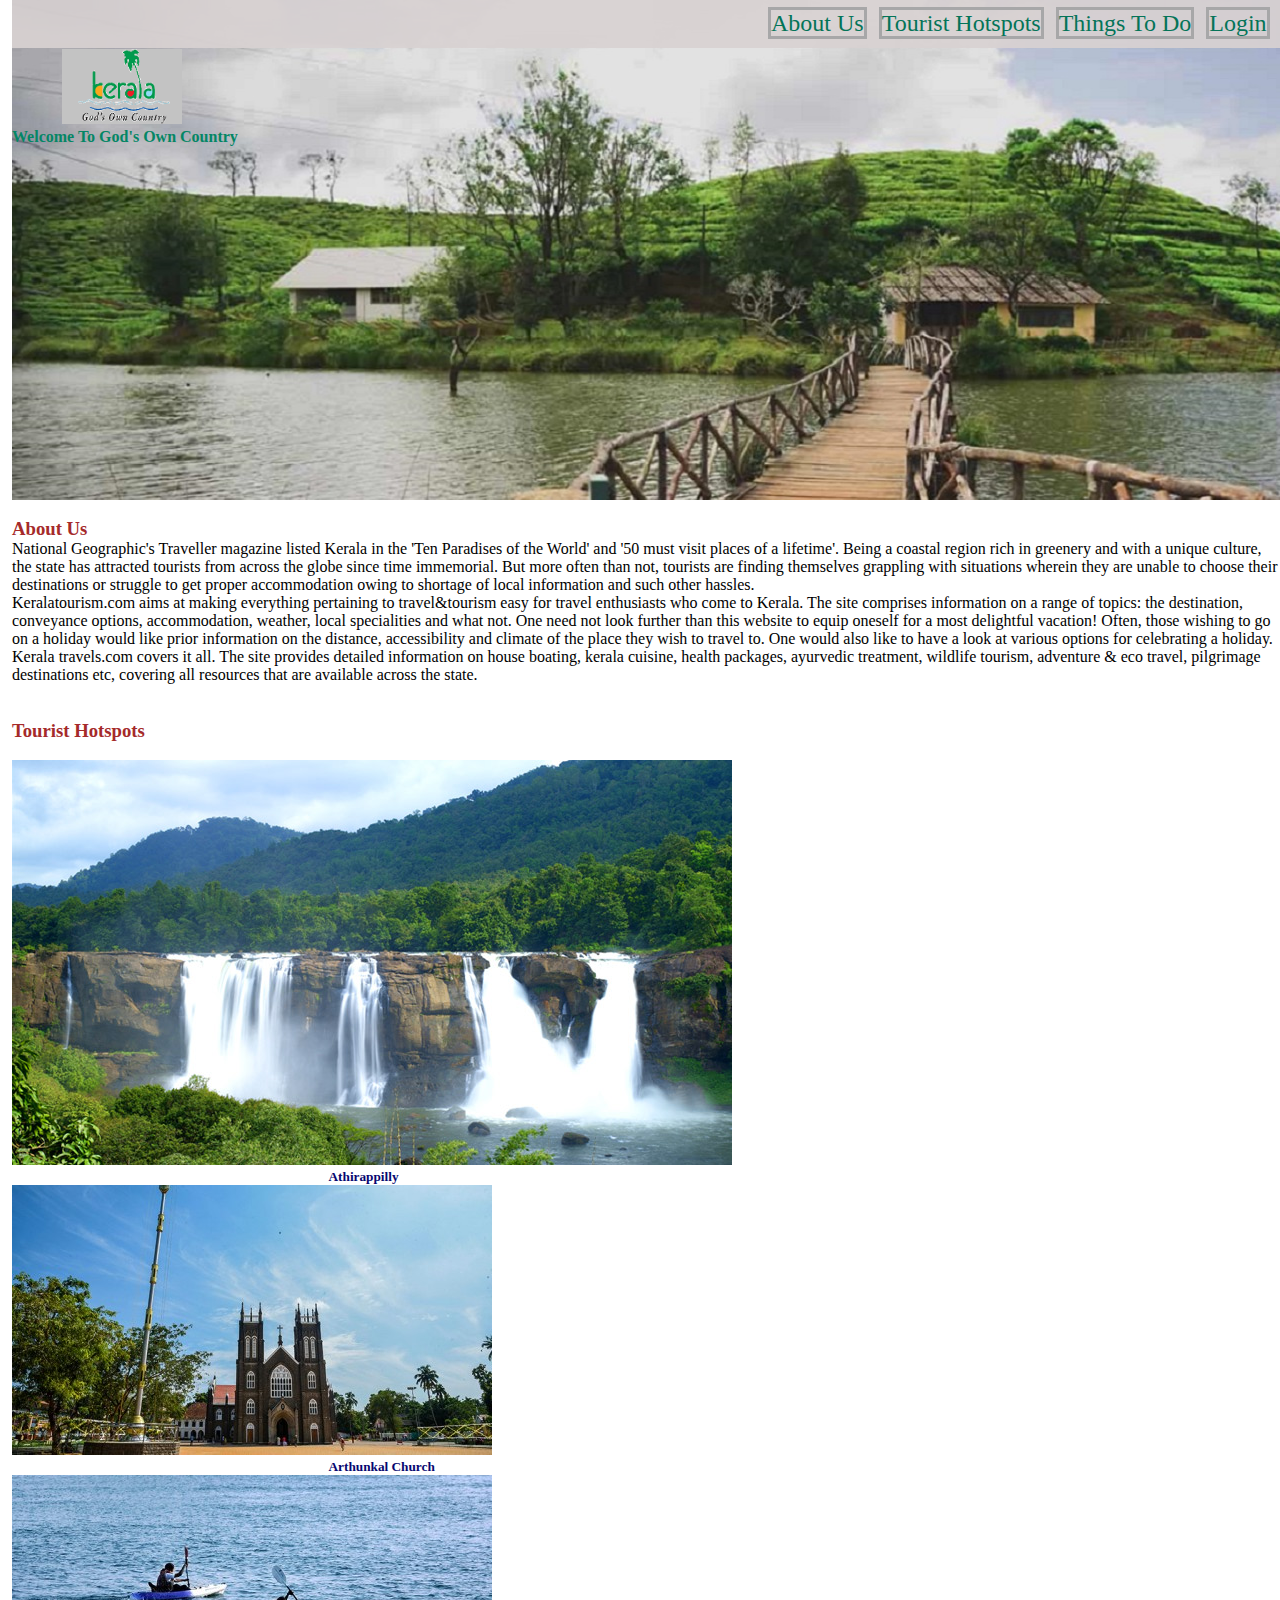
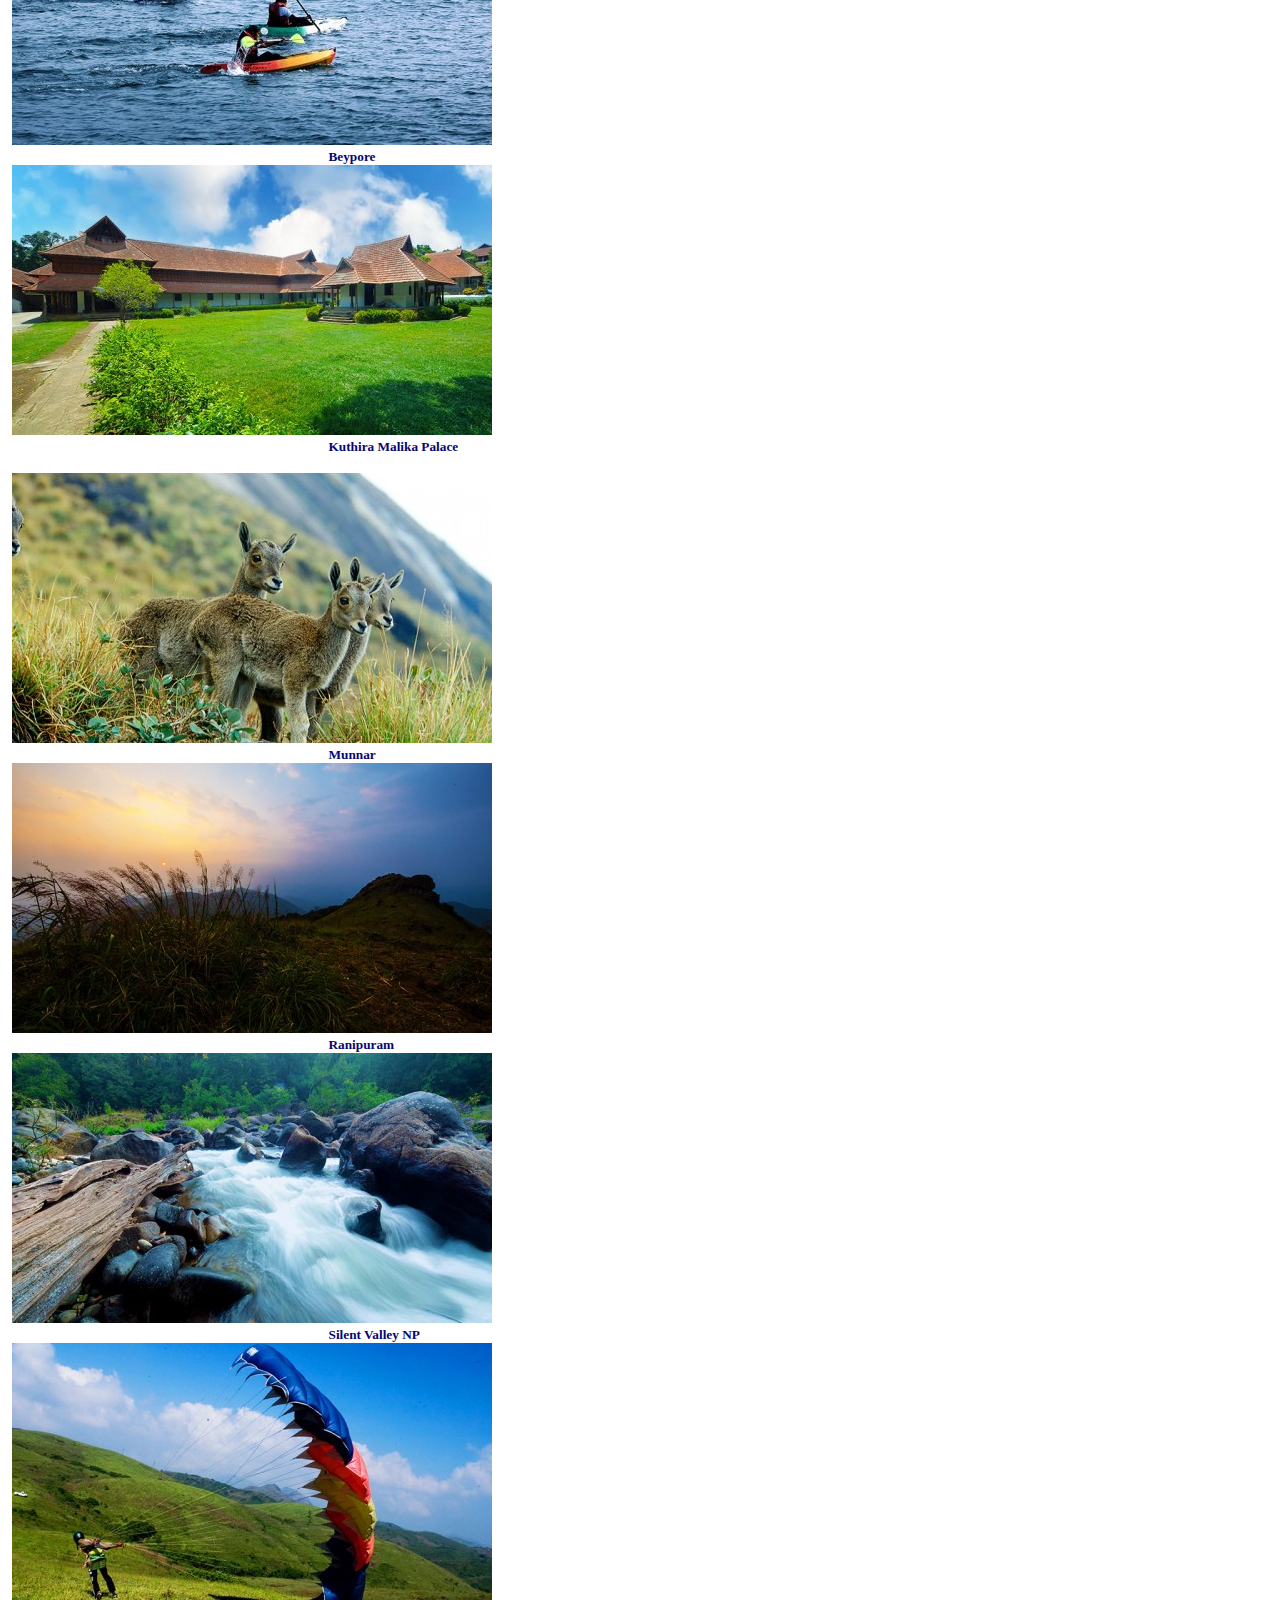
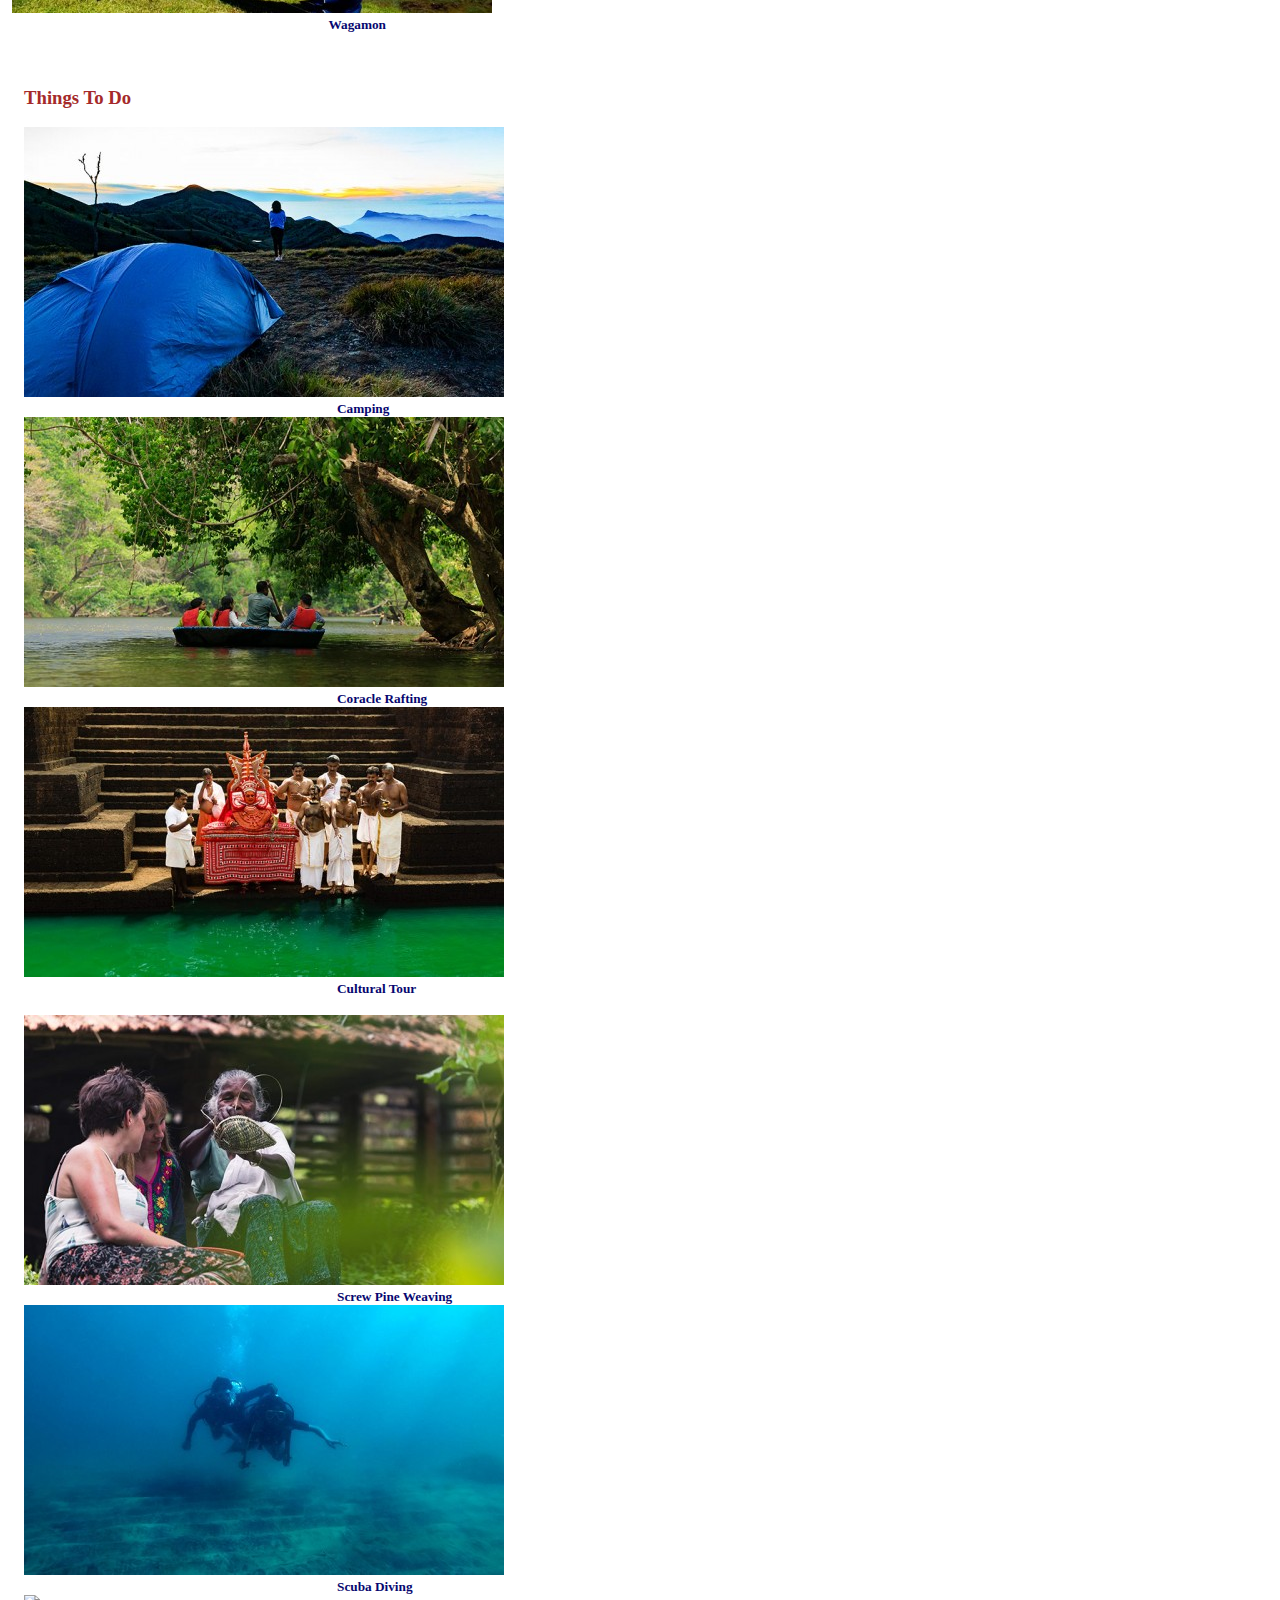
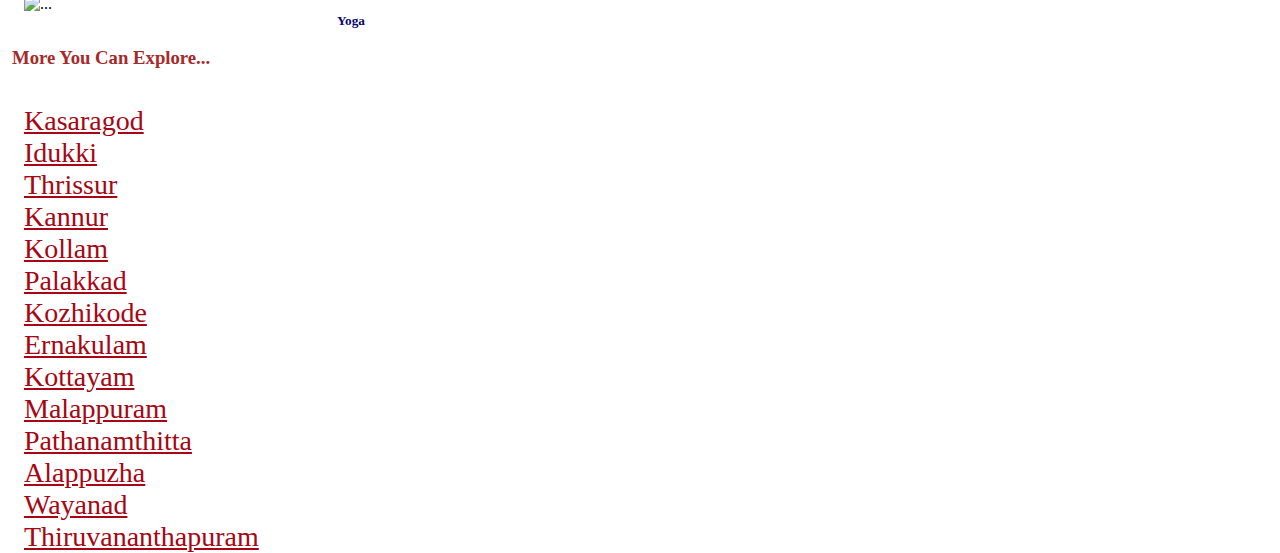
==== index.html @ 19f05a84 "updated" ====
<!DOCTYPE html>
<html lang="en">
<head>
    <meta charset="UTF-8">
    <meta http-equiv="X-UA-Compatible" content="IE=edge">
    <meta name="viewport" content="width=device-width, initial-scale=1.0">
    <title> Kerala God's Own Country</title>

    <link href="https://cdn.jsdelivr.net/npm/bootstrap@5.0.2/dist/css/bootstrap.min.css" rel="stylesheet"
      integrity="sha384-EVSTQN3/azprG1Anm3QDgpJLIm9Nao0Yz1ztcQTwFspd3yD65VohhpuuCOmLASjC" crossorigin="anonymous">
    
    <link rel="stylesheet" href="css/style.css">
</head>
<body>
    <!-- bg starts here -->
    <div class="container">
    
      <div class="row home">
    
        <header>
          <img src="images/logo3.png" alt class="logo">
    
          <div class="head-tag">
            <a href="#">About Us</a>
            <a href="#">Tourist Hotspots</a>
            <a href="#">Things To Do</a>
            <a href="login.html" target="_blank">Login</a>
            <a href="signup.html" target="_blank">Sign Up</a>
          </div>
          <h4>
            Welcome To God's Own Country
          </h4>
    
        </header>
    
      </div>
    
    
      <!-- bg ends here -->
      <br>
<!-- about us starts here -->

<div class="row">
  <span>
    <h3>
      About Us
    </h3>
  </span>
  <span>
    <p>
      National Geographic's Traveller magazine listed Kerala in the
      'Ten Paradises of the World' and '50 must visit places of a lifetime'.
      Being a coastal region rich in greenery and with a unique culture,
      the state has attracted tourists from across the globe since time immemorial.
      But more often than not, tourists are finding themselves grappling with situations
      wherein they are unable to choose their destinations or struggle to get proper accommodation
      owing to shortage of local information and such other hassles.
    </p>
  </span>
  <span>
    <p>
      Keralatourism.com aims at making everything pertaining to travel&tourism easy for
      travel enthusiasts who come to Kerala.
      The site comprises information on a range of topics: the destination, conveyance options,
      accommodation, weather, local specialities and what not. One need not look further than this
      website to equip oneself for a most delightful vacation! Often,
      those wishing to go on a holiday would like prior information on the distance,
      accessibility and climate of the place they wish to travel to.
      One would also like to have a look at various options for celebrating a holiday.
      Kerala travels.com covers it all. The site provides detailed information on house boating,
      kerala cuisine, health packages, ayurvedic treatment, wildlife tourism,
      adventure & eco travel, pilgrimage destinations etc,
      covering all resources that are available across the state.
    </p>
  </span>
</div>
<!-- about us ends here -->

<br>

<!-- tourist hot spots start here -->
<div class="row ">

  <div class="col-md-4 offset-md-5">
    <span class="heading">
      <h3>Tourist Hotspots

      </h3>
    </span>

  </div>
</div>

</br>

<div class="row offset-md-1">
  <div class="col-md-3">


    <img src="../images/Athirappilly.jpg" class="img-fluid rounded-start" alt="...">
    <h5 class="text">Athirappilly</h5>

  </div>

  <div class="col-md-3">


    <img src="../images/Arthunkal Church.jpg" class="img-fluid rounded-start" alt="...">

    <h5 class="text">Arthunkal Church</h5>
  </div>

  <div class="col-md-3">


    <img src="../images/Beypore.jpg" class="img-fluid rounded-start" alt="...">

    <h5 class="text">Beypore</h5>

  </div>

  <div class="col-md-3">


    <img src="../images/Kuthira Malika Palace.jpg" class="img-fluid rounded-start" alt="...">

    <h5 class="text">Kuthira Malika Palace</h5>
  </div>

</div>
<!--row 1 ends here -->


</br>
<!-- second row starts here -->

<div class="row  offset-md-1">

  <div class="col-md-3">


    <img src="../images/Munnar.jpg" class="img-fluid rounded-start" alt="...">
    <h5 class="text">Munnar</h5>

  </div>

  <div class="col-md-3">


    <img src="../images/Ranipuram.jpg" class="img-fluid rounded-start" alt="...">

    <h5 class="text">Ranipuram</h5>
  </div>

  <div class="col-md-3">

    <img src="../images/Silent Valley National Park.jpg" class="img-fluid rounded-start" alt="...">
    <h5 class="text">Silent Valley NP</h5>

  </div>

  <div class="col-md-3">

    <img src="../images/Wagamon.jpg" class="img-fluid rounded-start" alt="...">
    <h5 class="text">Wagamon</h5>

  </div>

</div>
<!-- second row ends here -->

<!-- tourist hot spots ends here -->
<br>
<br>

<!-- Things to do starts here -->
<div class="container">
  <div class="row">

    <div class="col-md-4 offset-md-5">
      <span class="heading">
        <h3> Things To Do</h3>
      </span>

    </div>
  </div>

  </br>

  <div class="row">
    <div class="col-md-3 offset-md-2">

      <img src="../images/Camping.jpg" class="img-fluid rounded-start" alt="...">
      <h5 class="text">Camping</h5>

    </div>

    <div class="col-md-3">

      <img src="../images/Coracle Rafting.jpg" class="img-fluid rounded-start" alt="...">
      <h5 class="text">Coracle Rafting</h5>

    </div>

    <div class="col-md-3">

      <img src="../images/Cultural Tour.jpg" class="img-fluid rounded-start" alt="...">

      <h5 class="text">Cultural Tour</h5>

    </div>

  </div>
  <!--row 1 ends here -->

  </br>
  <!-- second row starts here -->

  <div class="row">

    <div class="col-md-3 offset-md-2">

      <img src="../images/Screw Pine Weaving.jpg" class="img-fluid rounded-start" alt="...">

      <h5 class="text">Screw Pine Weaving</h5>

    </div>

    <div class="col-md-3">

      <img src="../images/Scuba Diving.jpg" class="img-fluid rounded-start" alt="...">

      <h5 class="text">Scuba Diving</h5>

    </div>

    <div class="col-md-3">

      <img src="../images/Yoga.jpg" class="img-fluid rounded-start" alt="...">
      <h5 class="text">Yoga</h5>

    </div>

  </div>
  <!-- second row ends here -->
</div>

<!-- Things to do ends here -->
<br>

<!-- disticts link starts here -->

<h3>More You Can Explore...</h3>

<br>
<br>
<div class="container margin-right:4px margin-bottom:3px">
  <div class="row kerala row-cols-2 row-cols-md-3 offset-md-2">

    <div class="col">
      <a href="ksgd.html" target="-blank">Kasaragod
      </a>
    </div>

    <div class="col"> <a href="#"> Idukki</a>
    </div>

    <div class="col"> <a href="#"> Thrissur</a>
    </div>

    <div class="col">
      <a href="knr.html" target="-blank"> Kannur</a>
    </div>

    <div class="col"> <a href="#"> Kollam </a>
    </div>

    <div class="col"><a href="#">Palakkad</a>

    </div>

    <div class="col">
      <a href="kkd.html" target="-blank">Kozhikode</a>

    </div>

    <div class="col"><a href="#"> Ernakulam</a>
    </div>

    <div class="col"> <a href="#"> Kottayam</a>
    </div>

    <div class="col">
      <a href="mlpm.html" target="-blank">Malappuram</a>

    </div>

    <div class="col"><a href="#">Pathanamthitta</a>
    </div>

    <div class="col"><a href="#">Alappuzha</a>
    </div>

    <div class="col">
      <a href="wnd.html" target="-blank"> Wayanad</a>

    </div>

    <div class="col">
      <a href="#">Thiruvananthapuram</a>
    </div>

  </div>
</div>

<br>
<br>

<!-- disticts link ends here -->
</body>
</html>
---- css/style.css ----
*{
    padding:0;
    margin:0;
}


.home{
    background-image : url('../images/home.jpg');
       height: 500px;
           width:112%;             
         /* margin-left:10px;
         margin-right:10px;  */
}

.container{
    margin-left:12px;
    margin-right:2px; 
}

.logo{
     margin-top: 49px;
     margin-left: 50px;
    width: 120px;
    height :75px;
}

header{
    background-color:rgba(216, 209, 209, 0.918);
    height:3em;
}

.head-tag{
    float:right;
    margin-top: 10px;
    margin-right: 55px;
   
}
.head-tag a{
    text-decoration: none;
    color:rgb(4, 116, 88);
    border     :3px solid rgb(167, 167, 168);
    margin-right: 8px;
    margin-bottom: 2px;
    font-size:24px;

}

.head-tag a:hover{
    background-color:rgb(4, 134, 101);
     color:black; 
    transition:0.5s;
    
}

.hotspot{
    margin-top: 20%
}

.things-to-do{
    margin-top: 20%
}

.text{
    position:static;
    margin-left: 25%;
    color:rgb(7, 7, 112);
    /* top:50px;
    bottom:5px; */
}

.heading{
    margin-left: 50%;
    color:brown;
}

h3{
    color:brown;
}

h4{
    color: rgb(4, 134, 101);
}

.kerala{
    background-image : url('../images/kerala.jpg');
         height: 300px;
           width:80%;                
         /* margin-left:10px;
         margin-right:10px;  */
}

.kerala a{
    /* text-decoration: none; */
    color:rgb(167, 6, 19);
    /* border     :3px solid black; */
    /* margin-right: 8px; */
    font-size:28px;

}
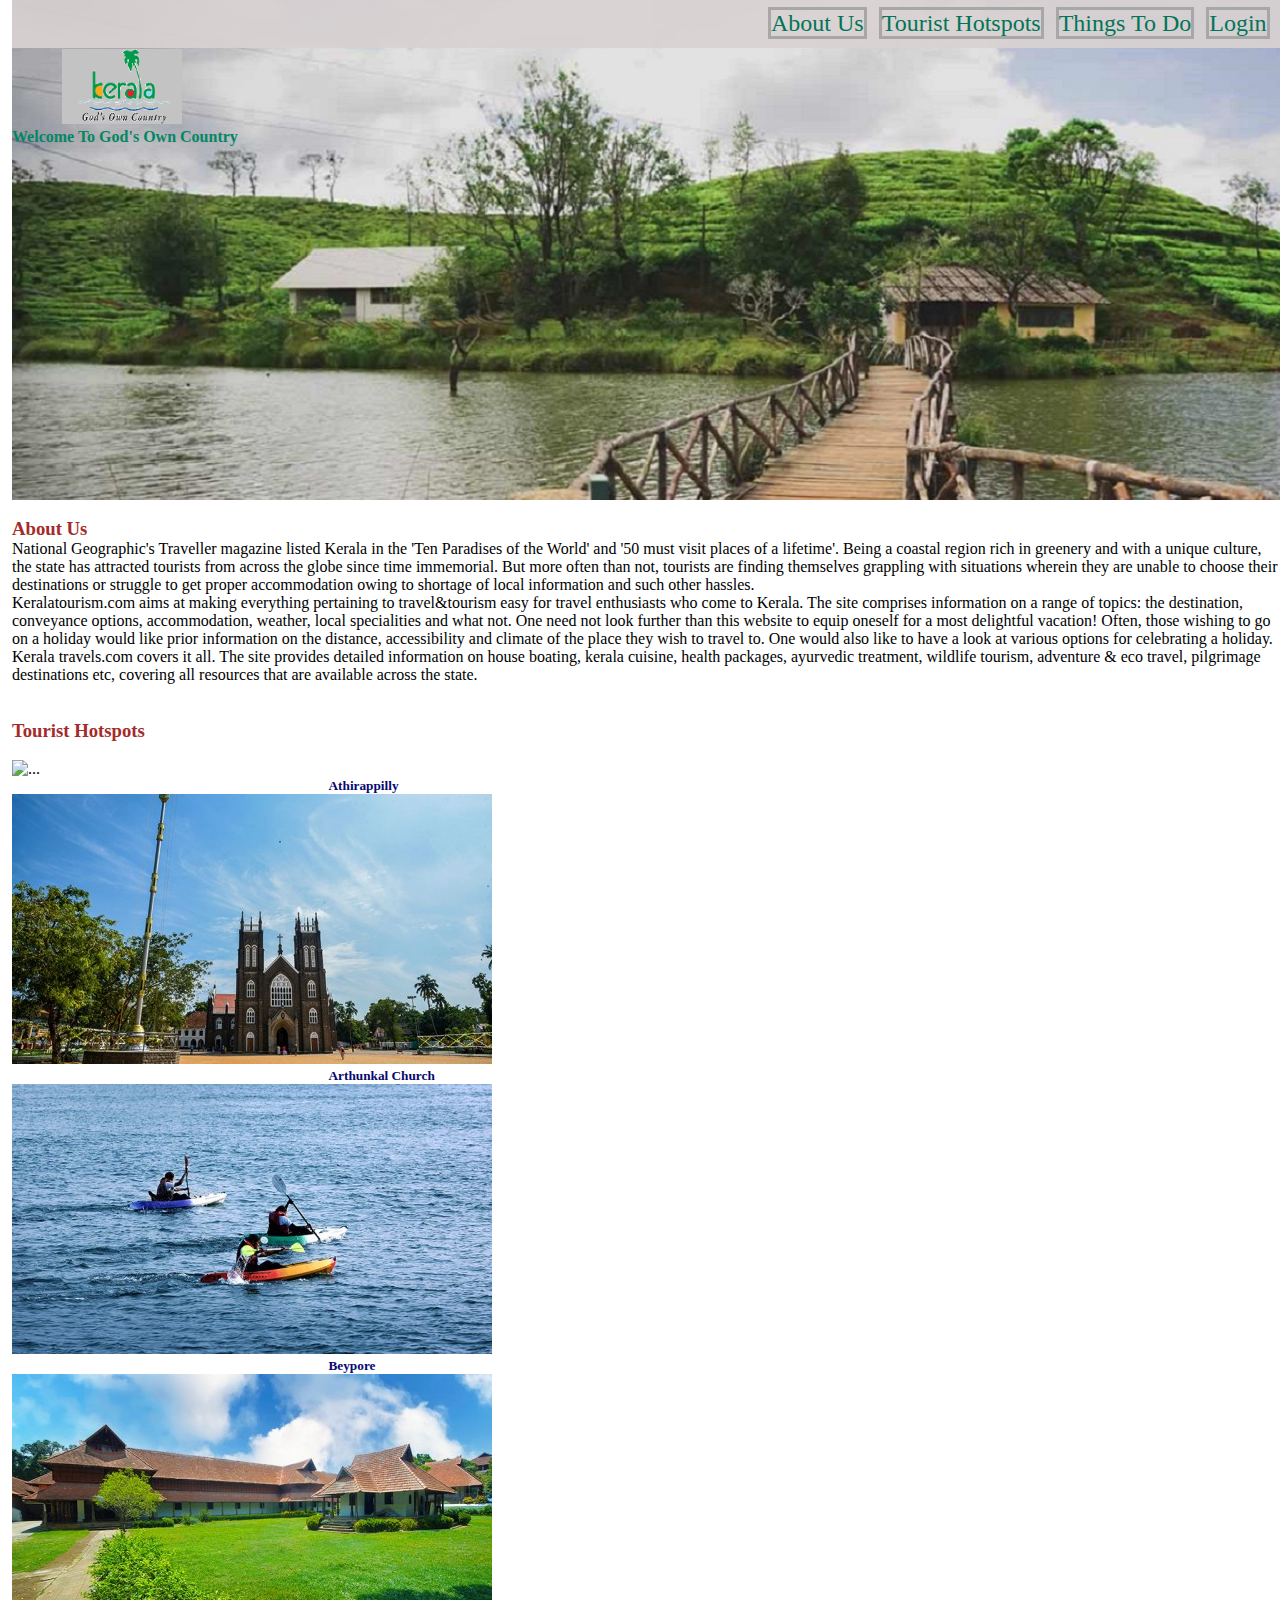
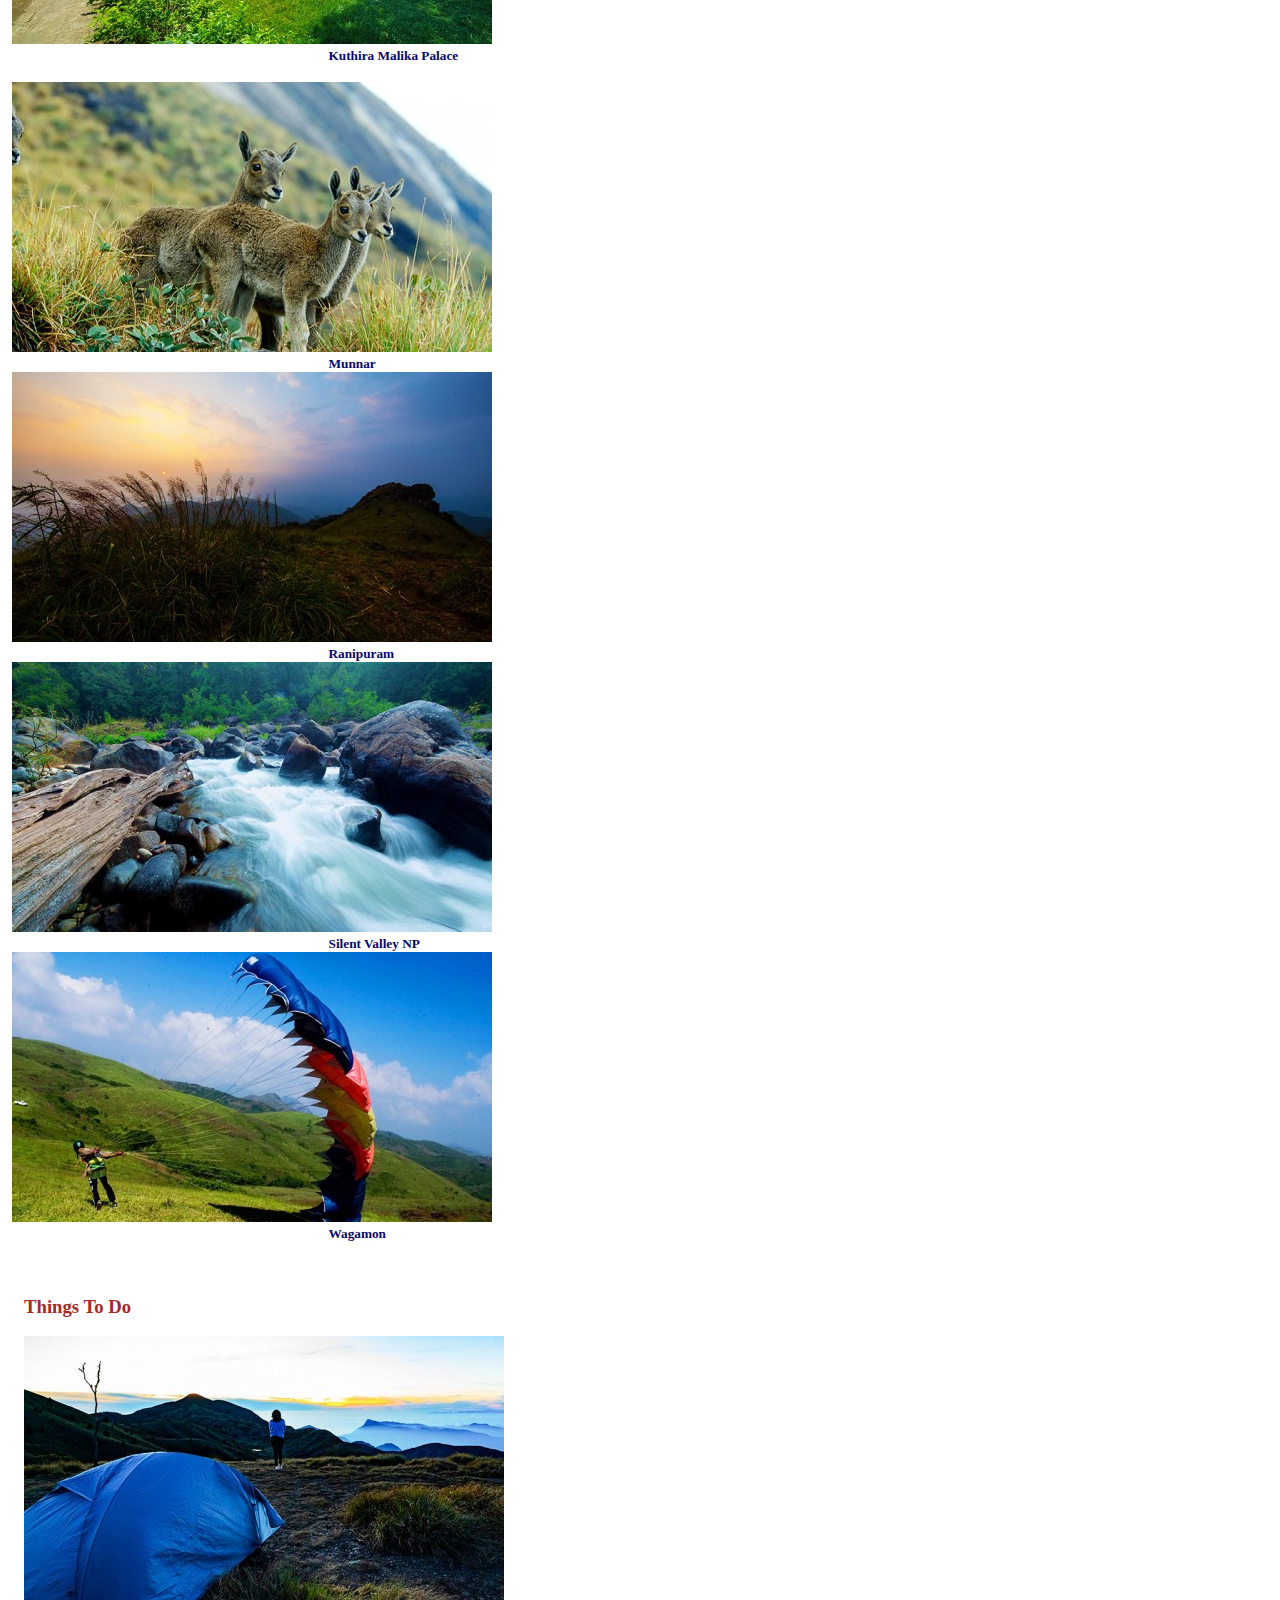
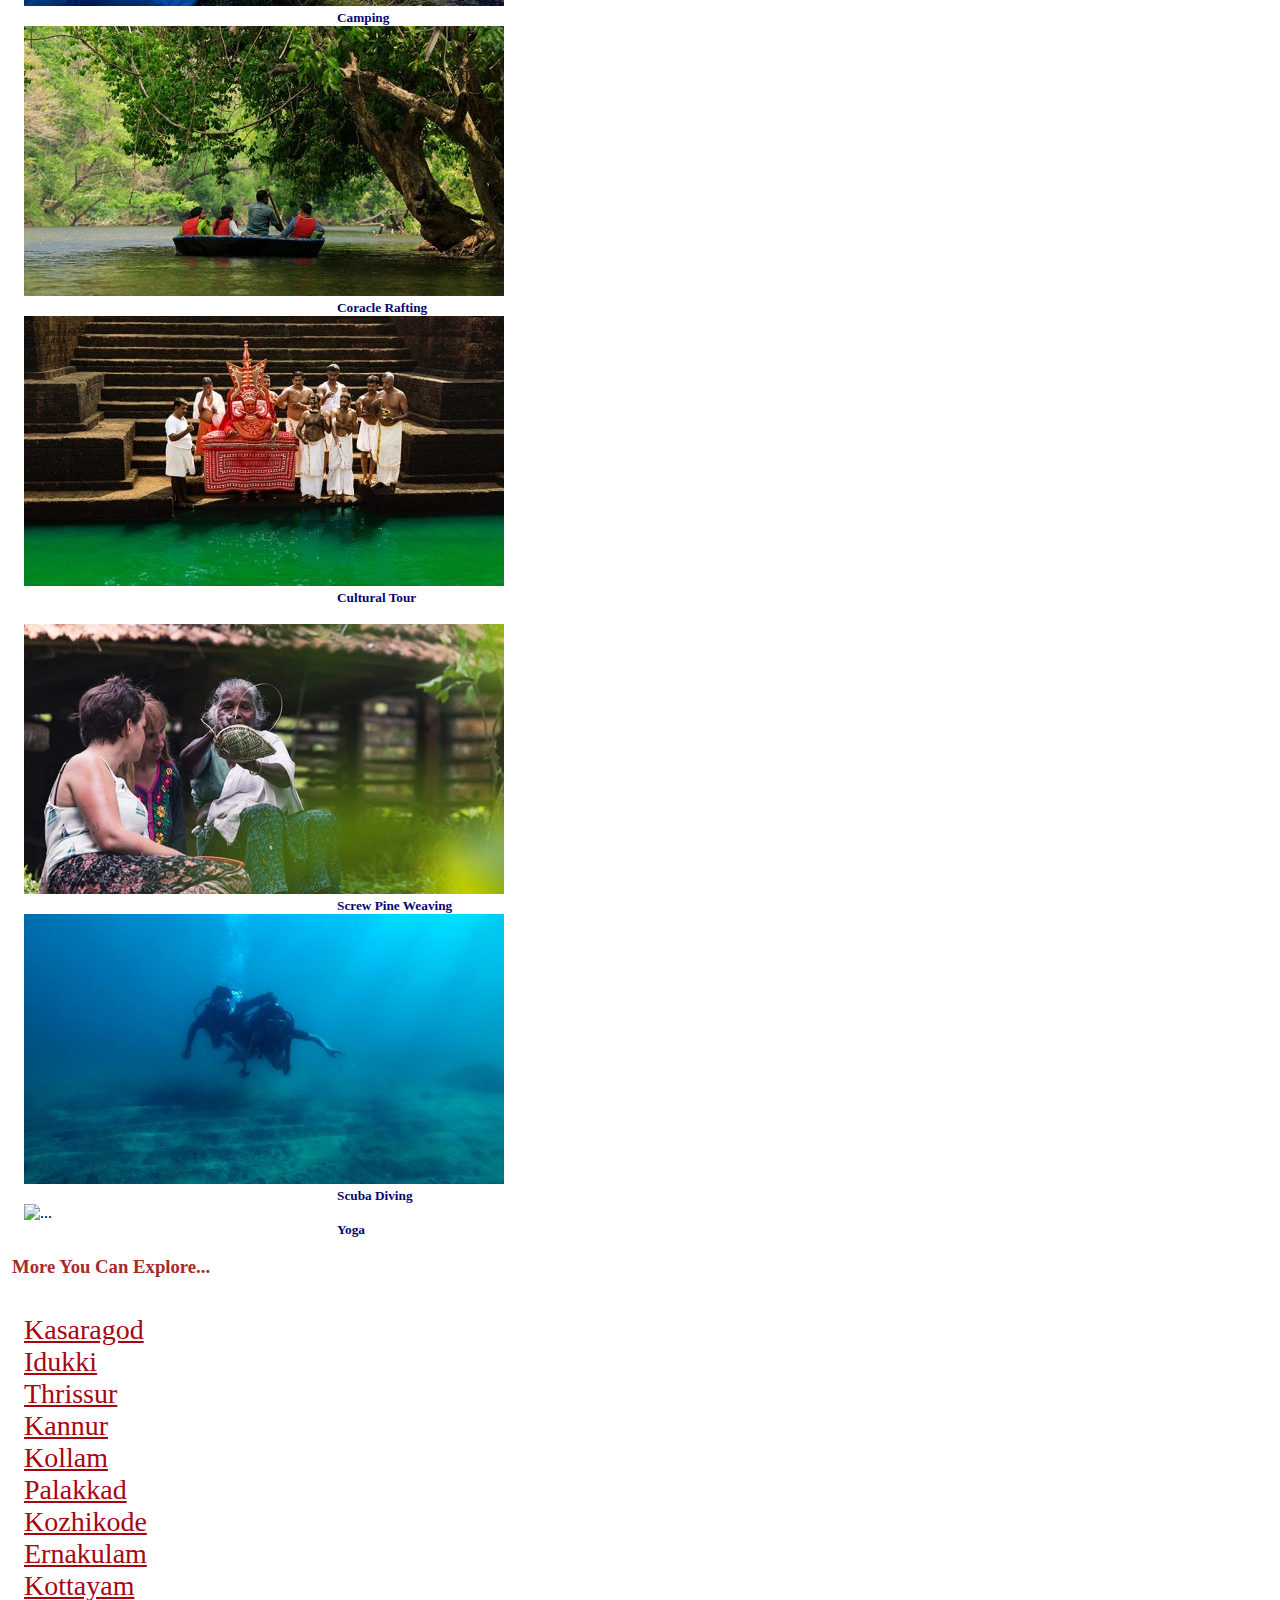
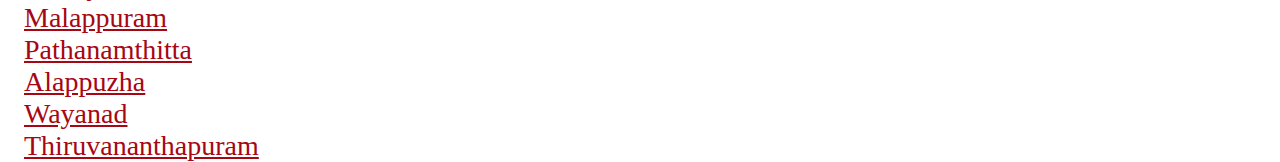
==== commit be6c6c44: "update" ====
--- a/index.html
+++ b/index.html
@@ -6,8 +6,10 @@
     <meta name="viewport" content="width=device-width, initial-scale=1.0">
     <title> Kerala God's Own Country</title>
 
-    <link href="https://cdn.jsdelivr.net/npm/bootstrap@5.0.2/dist/css/bootstrap.min.css" rel="stylesheet"
-      integrity="sha384-EVSTQN3/azprG1Anm3QDgpJLIm9Nao0Yz1ztcQTwFspd3yD65VohhpuuCOmLASjC" crossorigin="anonymous">
+    <link href="https://cdn.jsdelivr.net/npm/bootstrap@5.0.2/dist/css/bootstrap.min.css"
+     rel="stylesheet" integrity="sha384-EVSTQN3/azprG1Anm3QDgpJLIm9Nao0Yz1ztcQTwFspd3yD65VohhpuuCOmLASjC" 
+     crossorigin="anonymous">
+
     
     <link rel="stylesheet" href="css/style.css">
 </head>
@@ -97,7 +99,7 @@
   <div class="col-md-3">
 
 
-    <img src="../images/Athirappilly.jpg" class="img-fluid rounded-start" alt="...">
+    <img src="./images/athirappilly.jpg" class="img-fluid rounded-start" alt="...">
     <h5 class="text">Athirappilly</h5>
 
   </div>
@@ -105,7 +107,7 @@
   <div class="col-md-3">
 
 
-    <img src="../images/Arthunkal Church.jpg" class="img-fluid rounded-start" alt="...">
+    <img src="/images/Arthunkal Church.jpg" class="img-fluid rounded-start" alt="...">
 
     <h5 class="text">Arthunkal Church</h5>
   </div>
@@ -113,7 +115,7 @@
   <div class="col-md-3">
 
 
-    <img src="../images/Beypore.jpg" class="img-fluid rounded-start" alt="...">
+    <img src="/images/Beypore.jpg" class="img-fluid rounded-start" alt="...">
 
     <h5 class="text">Beypore</h5>
 
@@ -122,7 +124,7 @@
   <div class="col-md-3">
 
 
-    <img src="../images/Kuthira Malika Palace.jpg" class="img-fluid rounded-start" alt="...">
+    <img src="/images/Kuthira Malika Palace.jpg" class="img-fluid rounded-start" alt="...">
 
     <h5 class="text">Kuthira Malika Palace</h5>
   </div>
@@ -139,7 +141,7 @@
   <div class="col-md-3">
 
 
-    <img src="../images/Munnar.jpg" class="img-fluid rounded-start" alt="...">
+    <img src="/images/Munnar.jpg" class="img-fluid rounded-start" alt="...">
     <h5 class="text">Munnar</h5>
 
   </div>
@@ -147,21 +149,21 @@
   <div class="col-md-3">
 
 
-    <img src="../images/Ranipuram.jpg" class="img-fluid rounded-start" alt="...">
+    <img src="/images/Ranipuram.jpg" class="img-fluid rounded-start" alt="...">
 
     <h5 class="text">Ranipuram</h5>
   </div>
 
   <div class="col-md-3">
 
-    <img src="../images/Silent Valley National Park.jpg" class="img-fluid rounded-start" alt="...">
+    <img src="/images/Silent Valley National Park.jpg" class="img-fluid rounded-start" alt="...">
     <h5 class="text">Silent Valley NP</h5>
 
   </div>
 
   <div class="col-md-3">
 
-    <img src="../images/Wagamon.jpg" class="img-fluid rounded-start" alt="...">
+    <img src="/images/Wagamon.jpg" class="img-fluid rounded-start" alt="...">
     <h5 class="text">Wagamon</h5>
 
   </div>
@@ -190,21 +192,21 @@
   <div class="row">
     <div class="col-md-3 offset-md-2">
 
-      <img src="../images/Camping.jpg" class="img-fluid rounded-start" alt="...">
+      <img src="/images/Camping.jpg" class="img-fluid rounded-start" alt="...">
       <h5 class="text">Camping</h5>
 
     </div>
 
     <div class="col-md-3">
 
-      <img src="../images/Coracle Rafting.jpg" class="img-fluid rounded-start" alt="...">
+      <img src="/images/Coracle Rafting.jpg" class="img-fluid rounded-start" alt="...">
       <h5 class="text">Coracle Rafting</h5>
 
     </div>
 
     <div class="col-md-3">
 
-      <img src="../images/Cultural Tour.jpg" class="img-fluid rounded-start" alt="...">
+      <img src="/images/Cultural Tour.jpg" class="img-fluid rounded-start" alt="...">
 
       <h5 class="text">Cultural Tour</h5>
 
@@ -220,7 +222,7 @@
 
     <div class="col-md-3 offset-md-2">
 
-      <img src="../images/Screw Pine Weaving.jpg" class="img-fluid rounded-start" alt="...">
+      <img src="/images/Screw Pine Weaving.jpg" class="img-fluid rounded-start" alt="...">
 
       <h5 class="text">Screw Pine Weaving</h5>
 
@@ -228,7 +230,7 @@
 
     <div class="col-md-3">
 
-      <img src="../images/Scuba Diving.jpg" class="img-fluid rounded-start" alt="...">
+      <img src="/images/Scuba Diving.jpg" class="img-fluid rounded-start" alt="...">
 
       <h5 class="text">Scuba Diving</h5>
 
@@ -236,7 +238,7 @@
 
     <div class="col-md-3">
 
-      <img src="../images/Yoga.jpg" class="img-fluid rounded-start" alt="...">
+      <img src="/images/Yoga.jpg" class="img-fluid rounded-start" alt="...">
       <h5 class="text">Yoga</h5>
 
     </div>
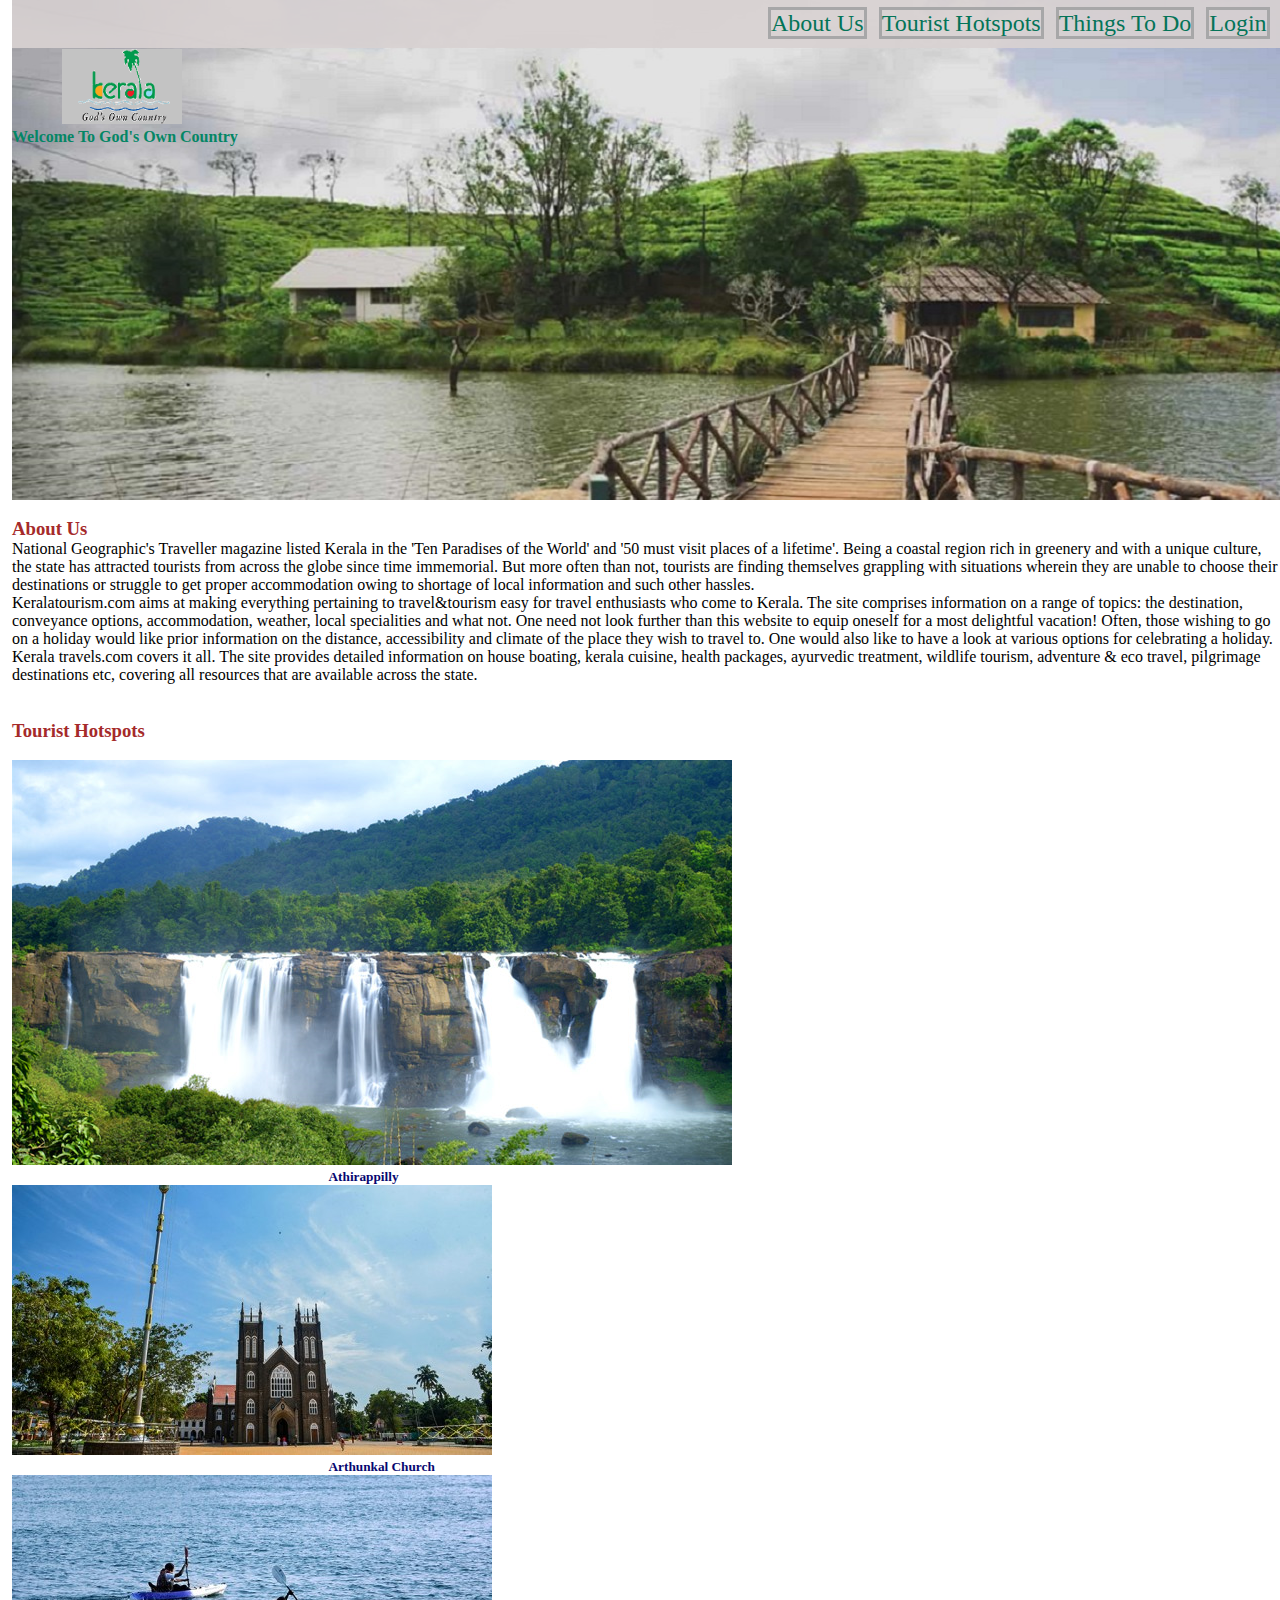
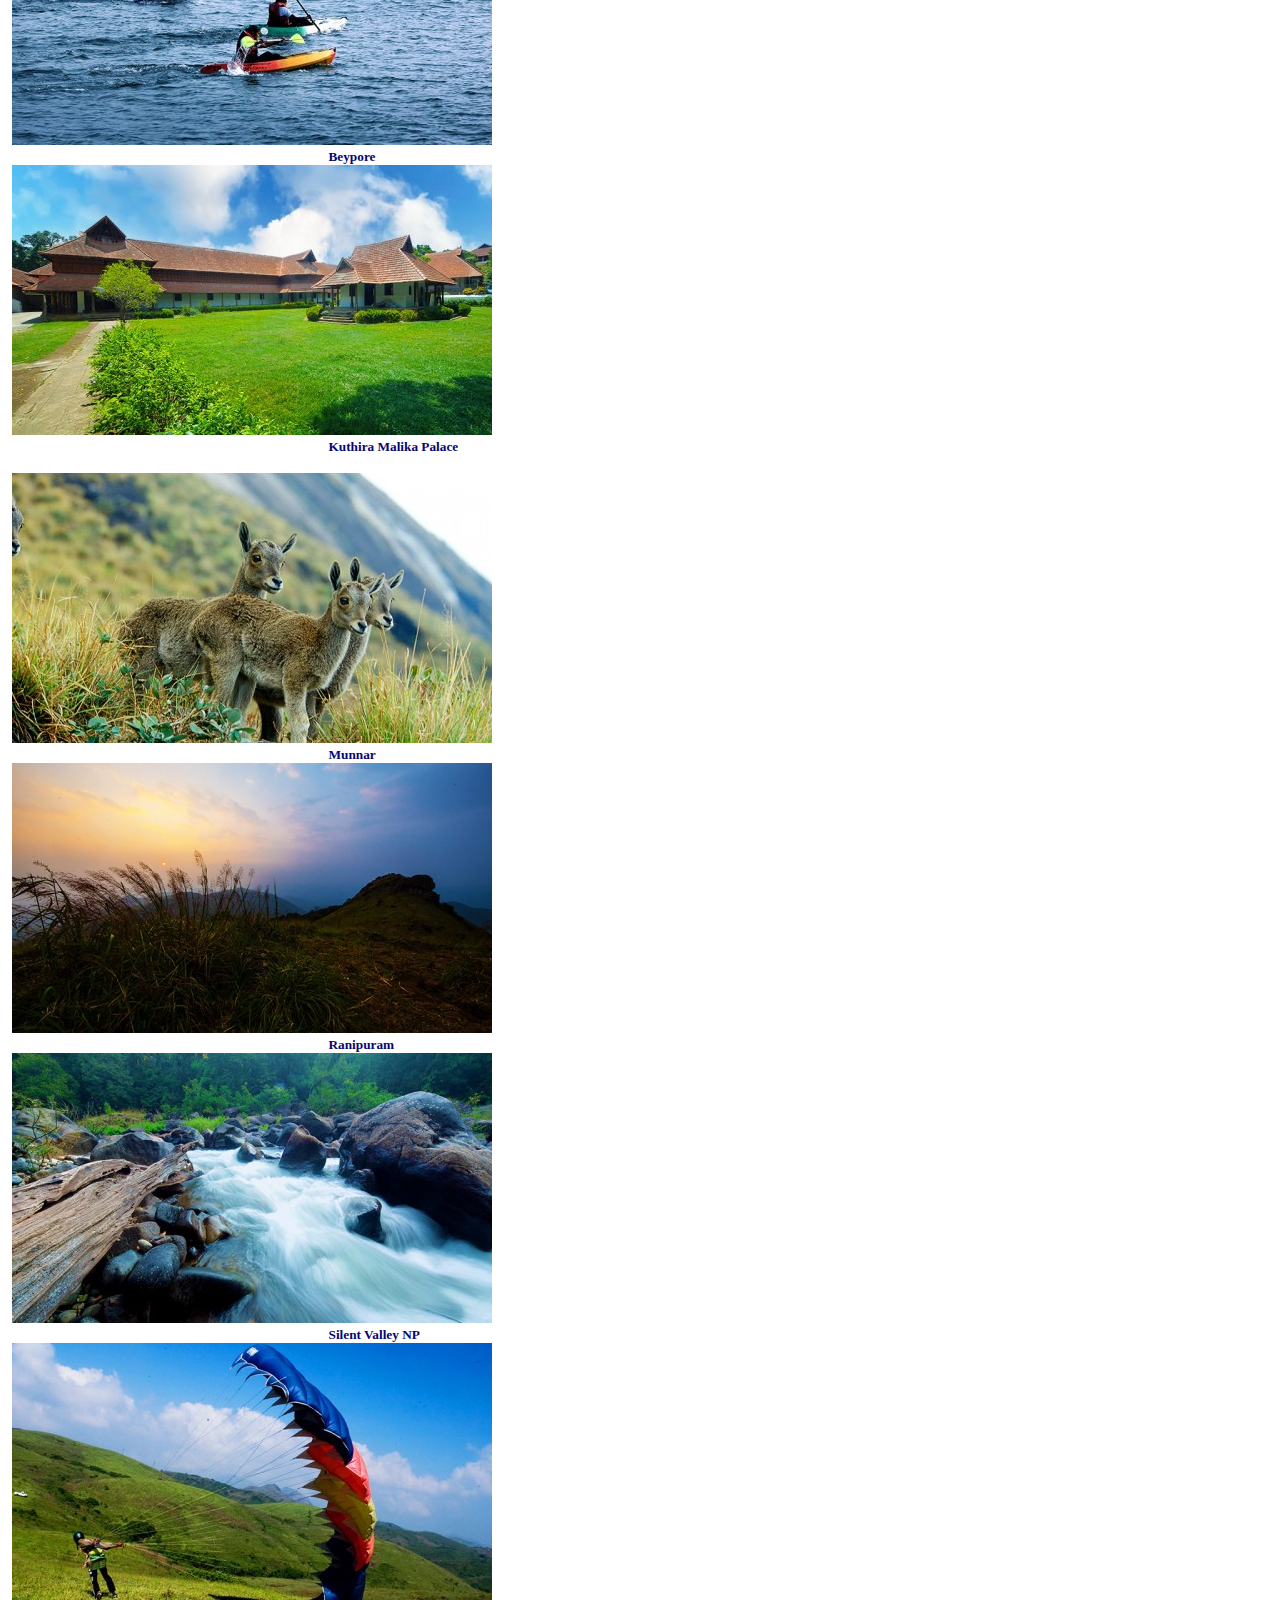
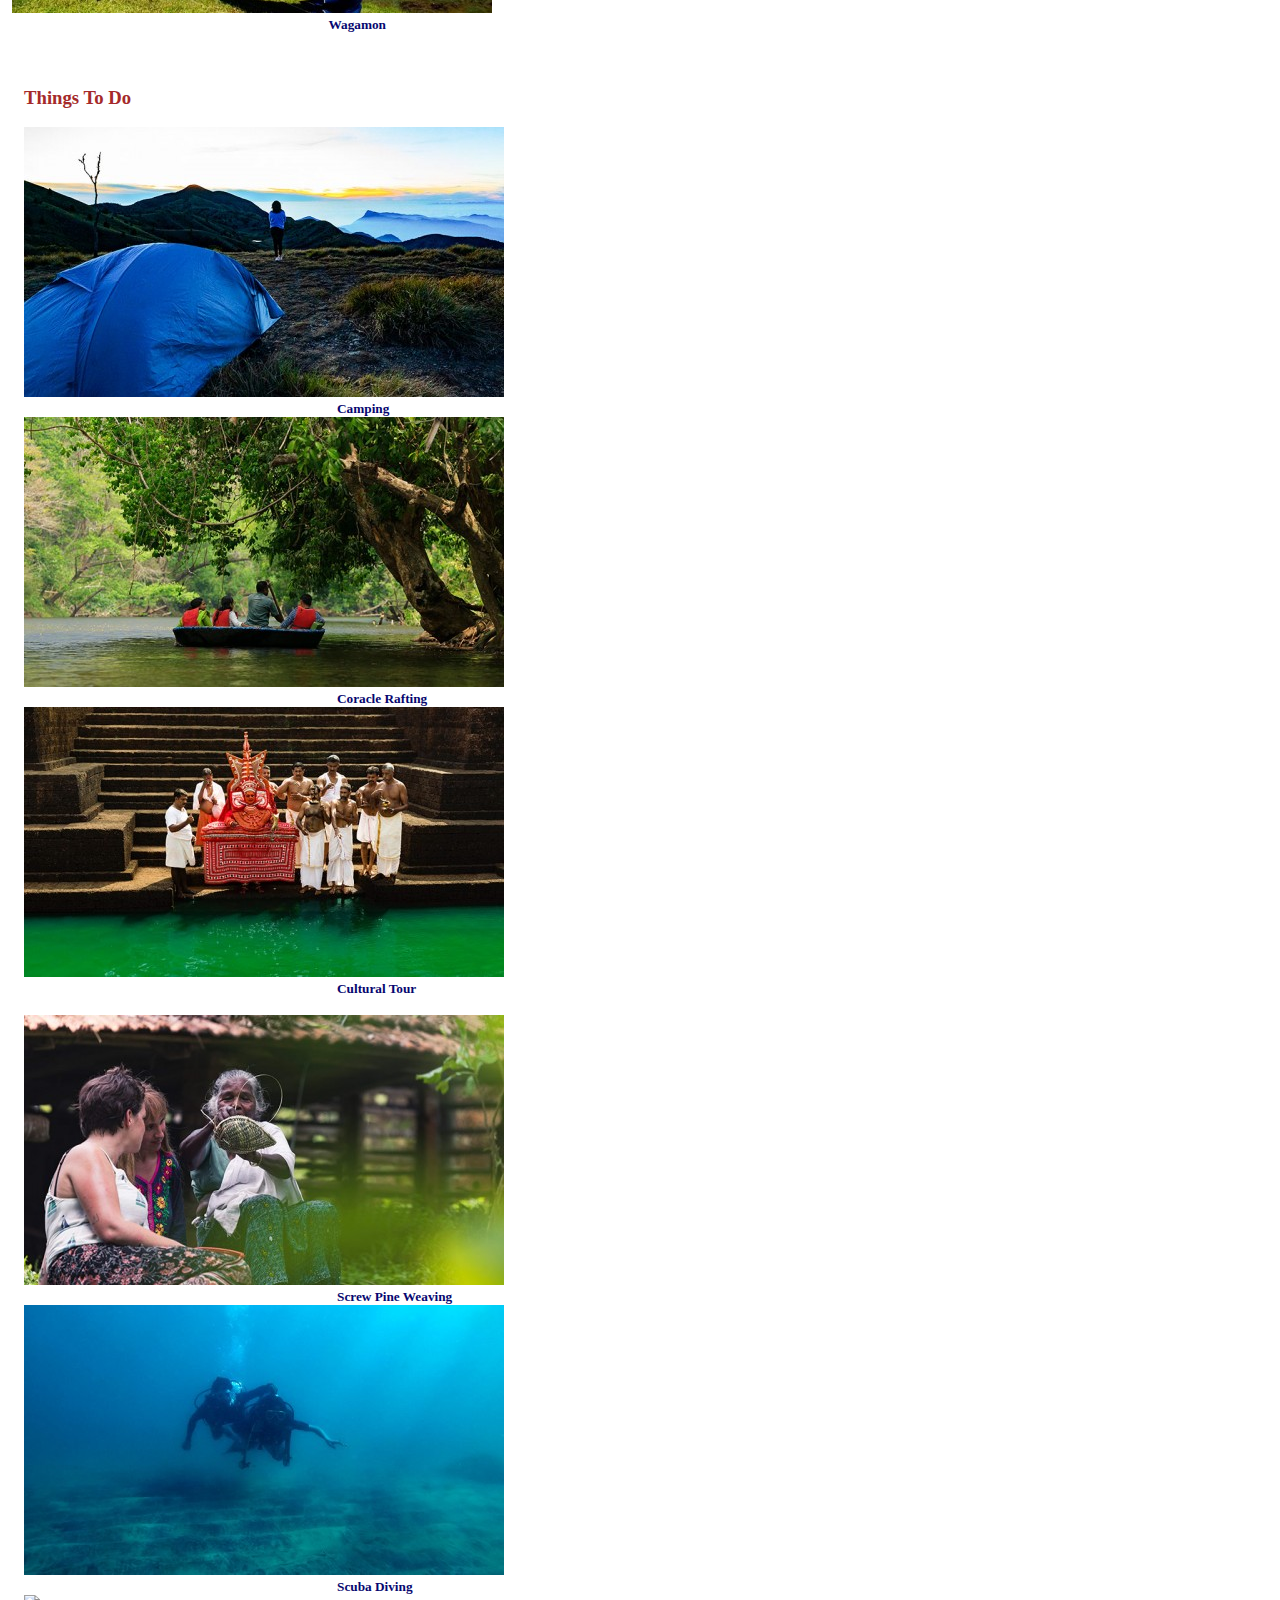
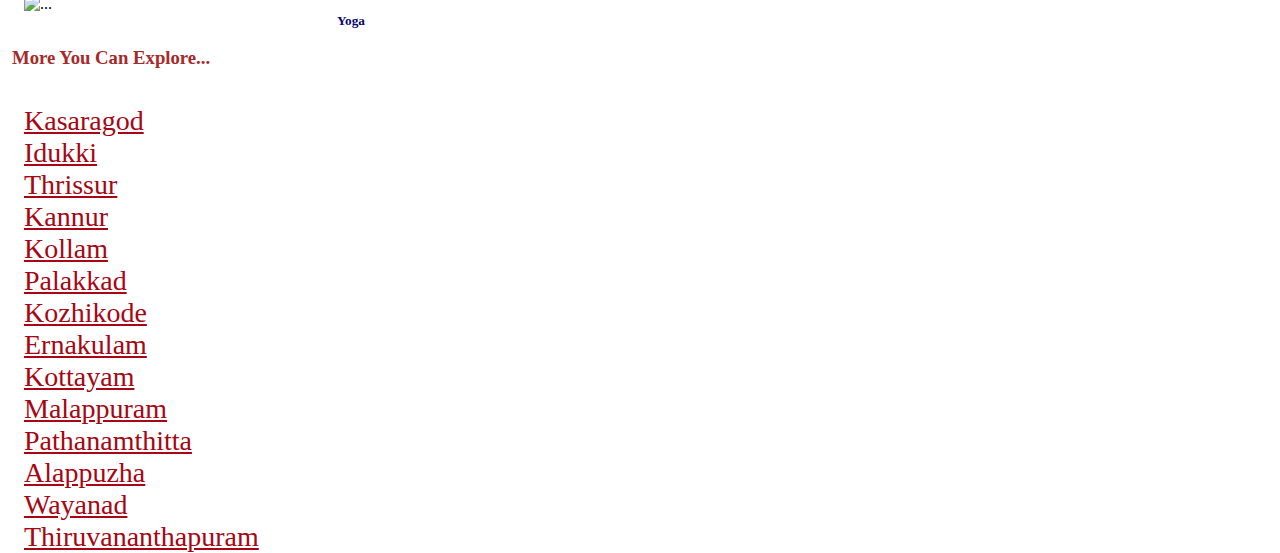
==== commit fe75daf2: "new" ====
--- a/index.html
+++ b/index.html
@@ -99,7 +99,7 @@
   <div class="col-md-3">
 
 
-    <img src="./images/athirappilly.jpg" class="img-fluid rounded-start" alt="...">
+    <img src="./images/athirappilly.png" class="img-fluid rounded-start" alt="...">
     <h5 class="text">Athirappilly</h5>
 
   </div>
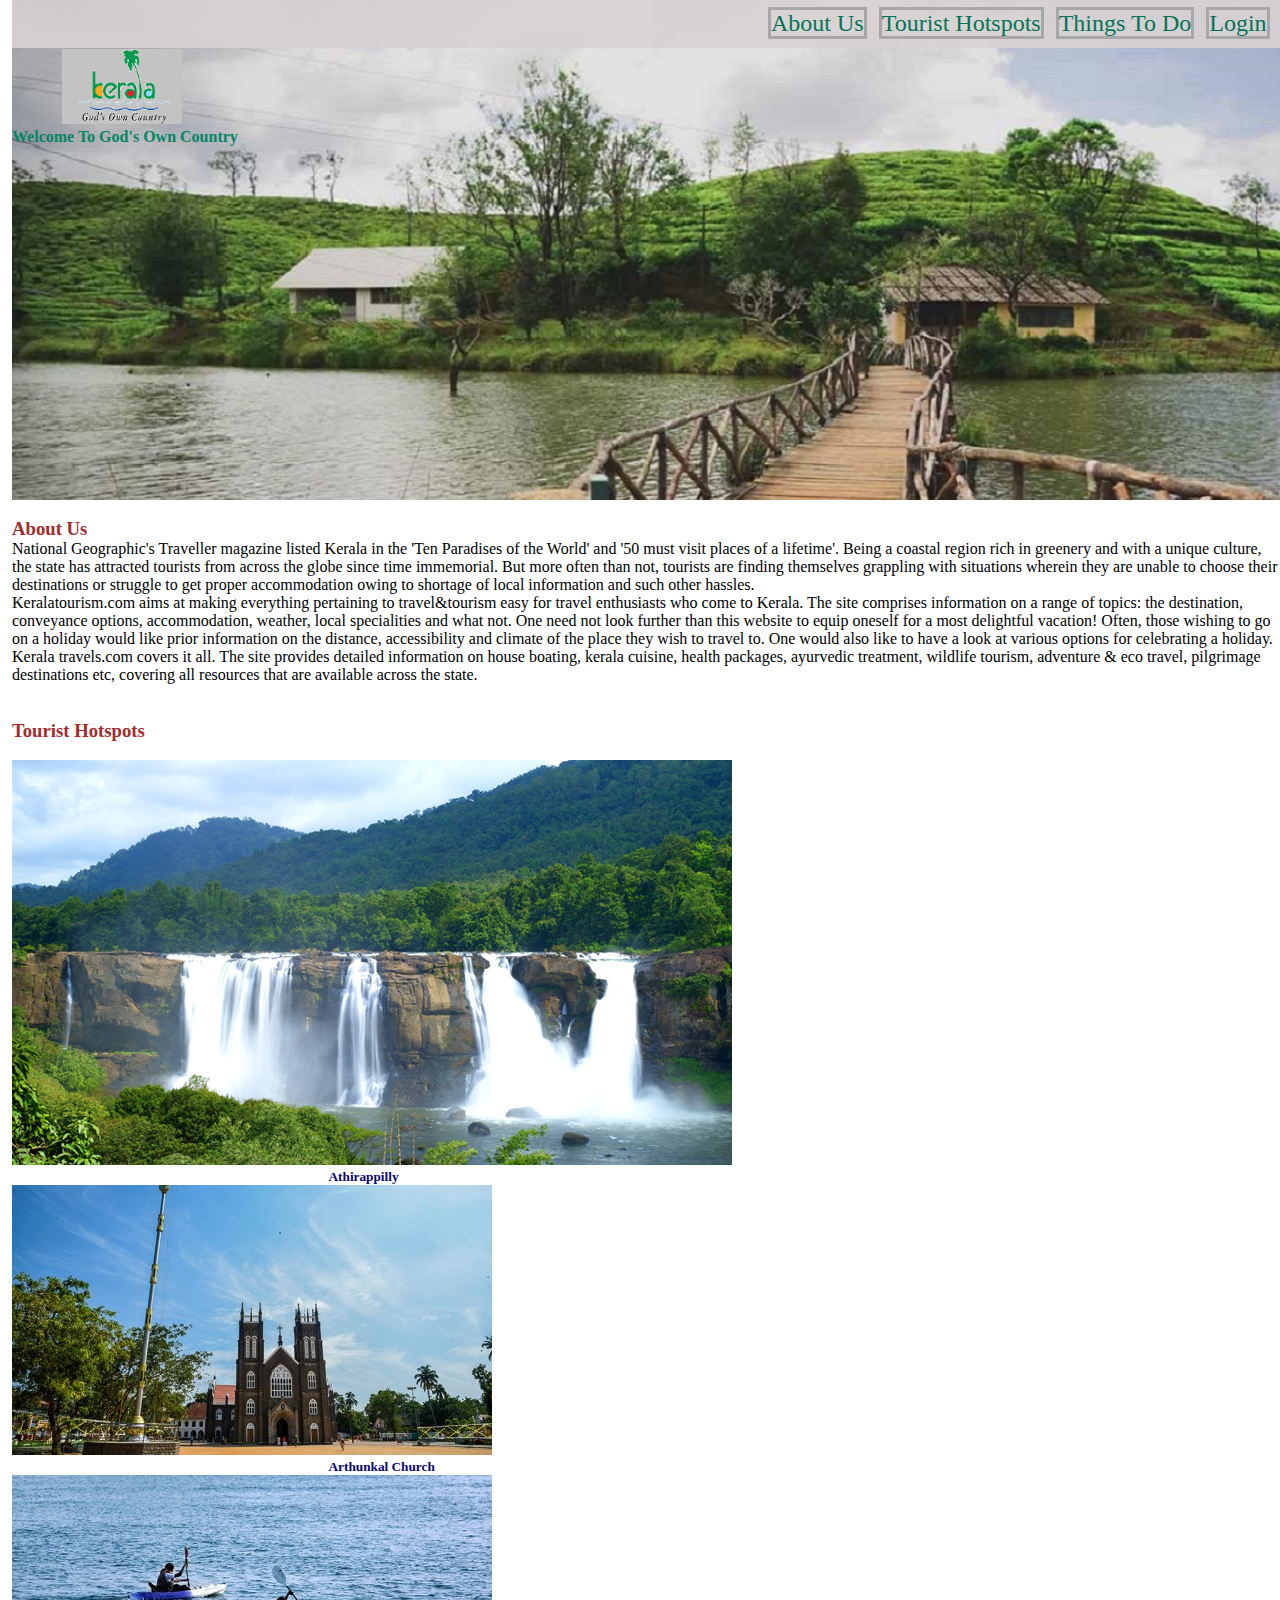
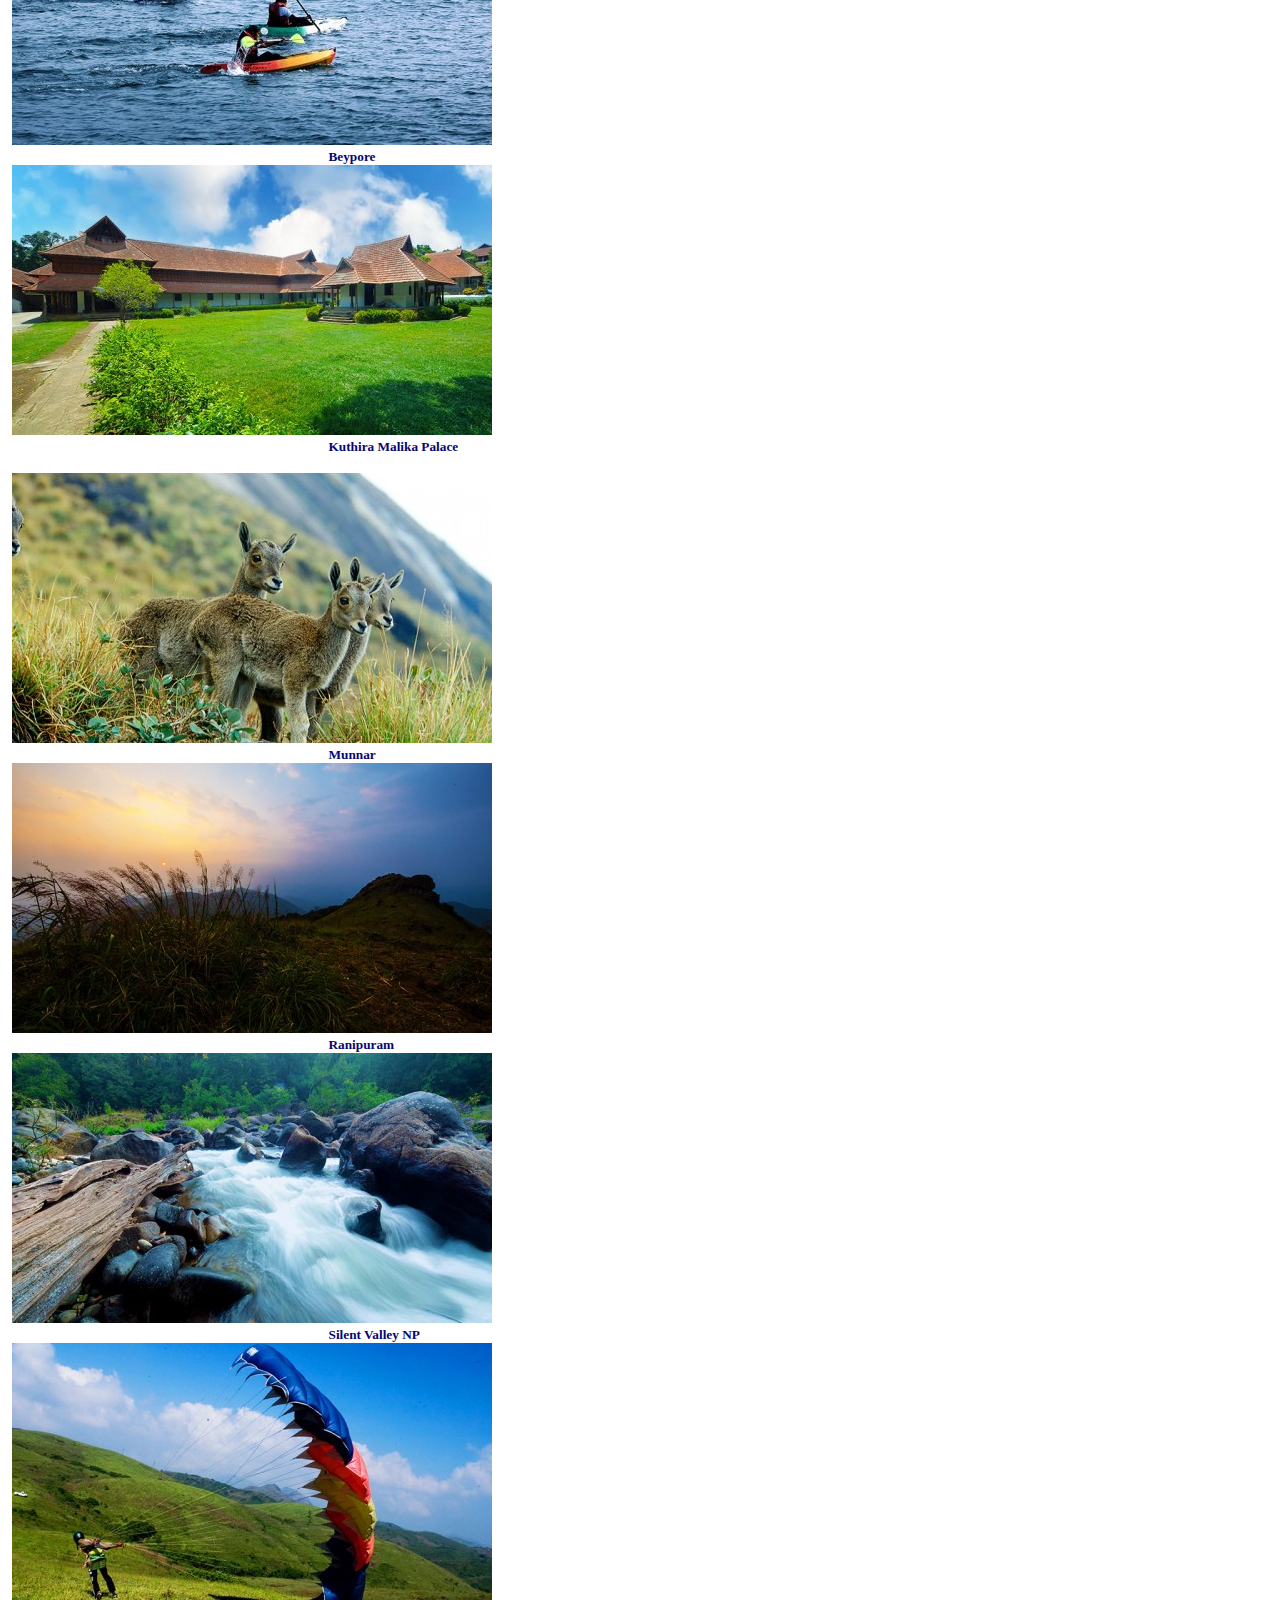
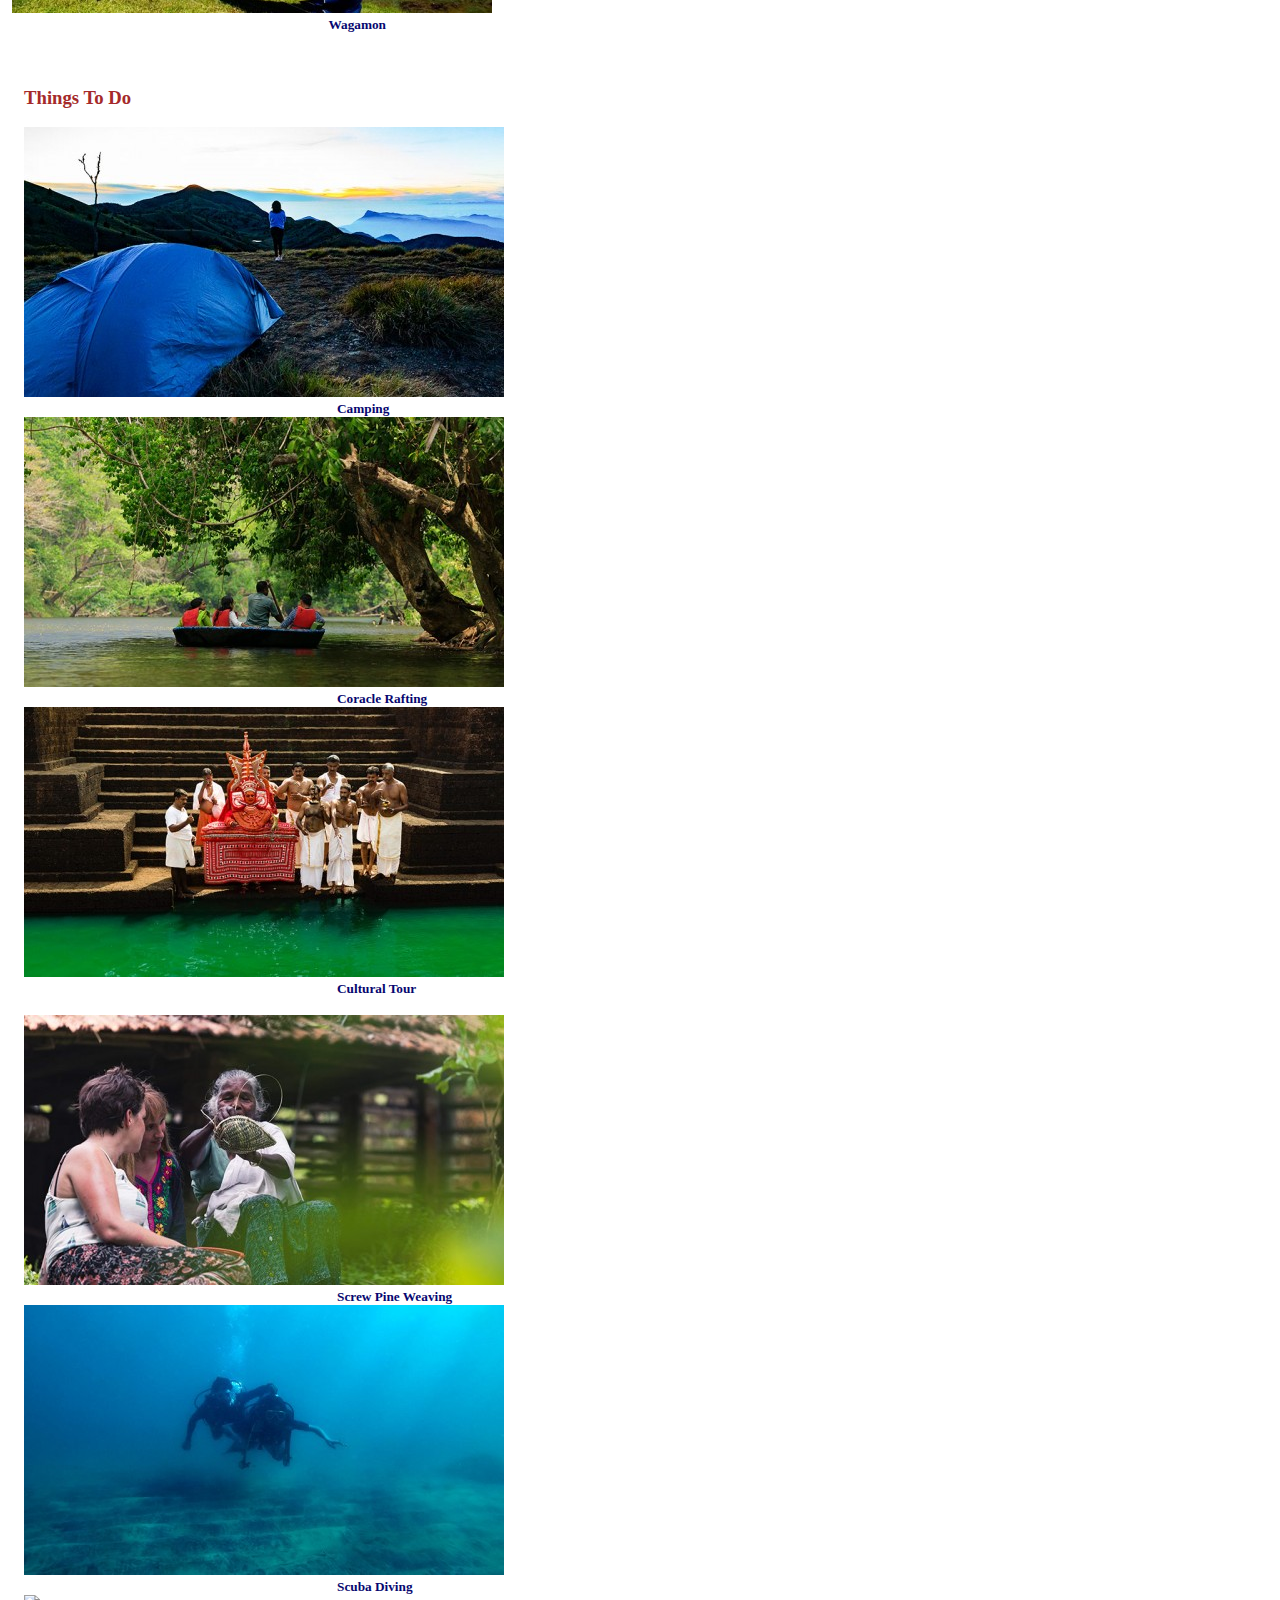
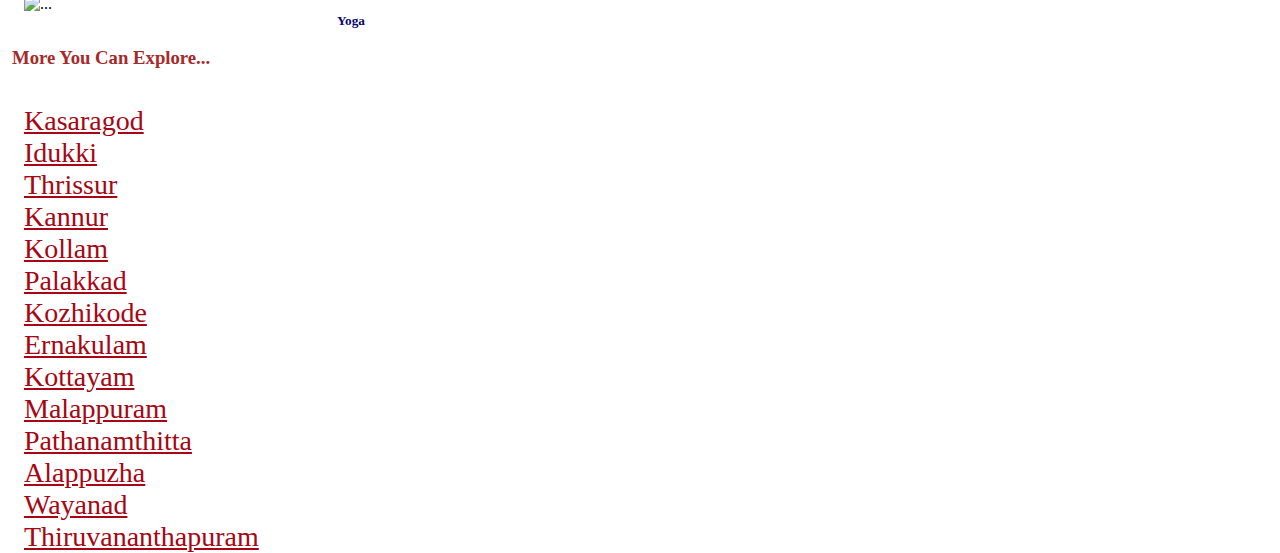
==== commit cf8a93d0: "added" ====
--- a/index.html
+++ b/index.html
@@ -107,7 +107,7 @@
   <div class="col-md-3">
 
 
-    <img src="/images/Arthunkal Church.jpg" class="img-fluid rounded-start" alt="...">
+    <img src="./images/arthunkal.png" class="img-fluid rounded-start" alt="...">
 
     <h5 class="text">Arthunkal Church</h5>
   </div>
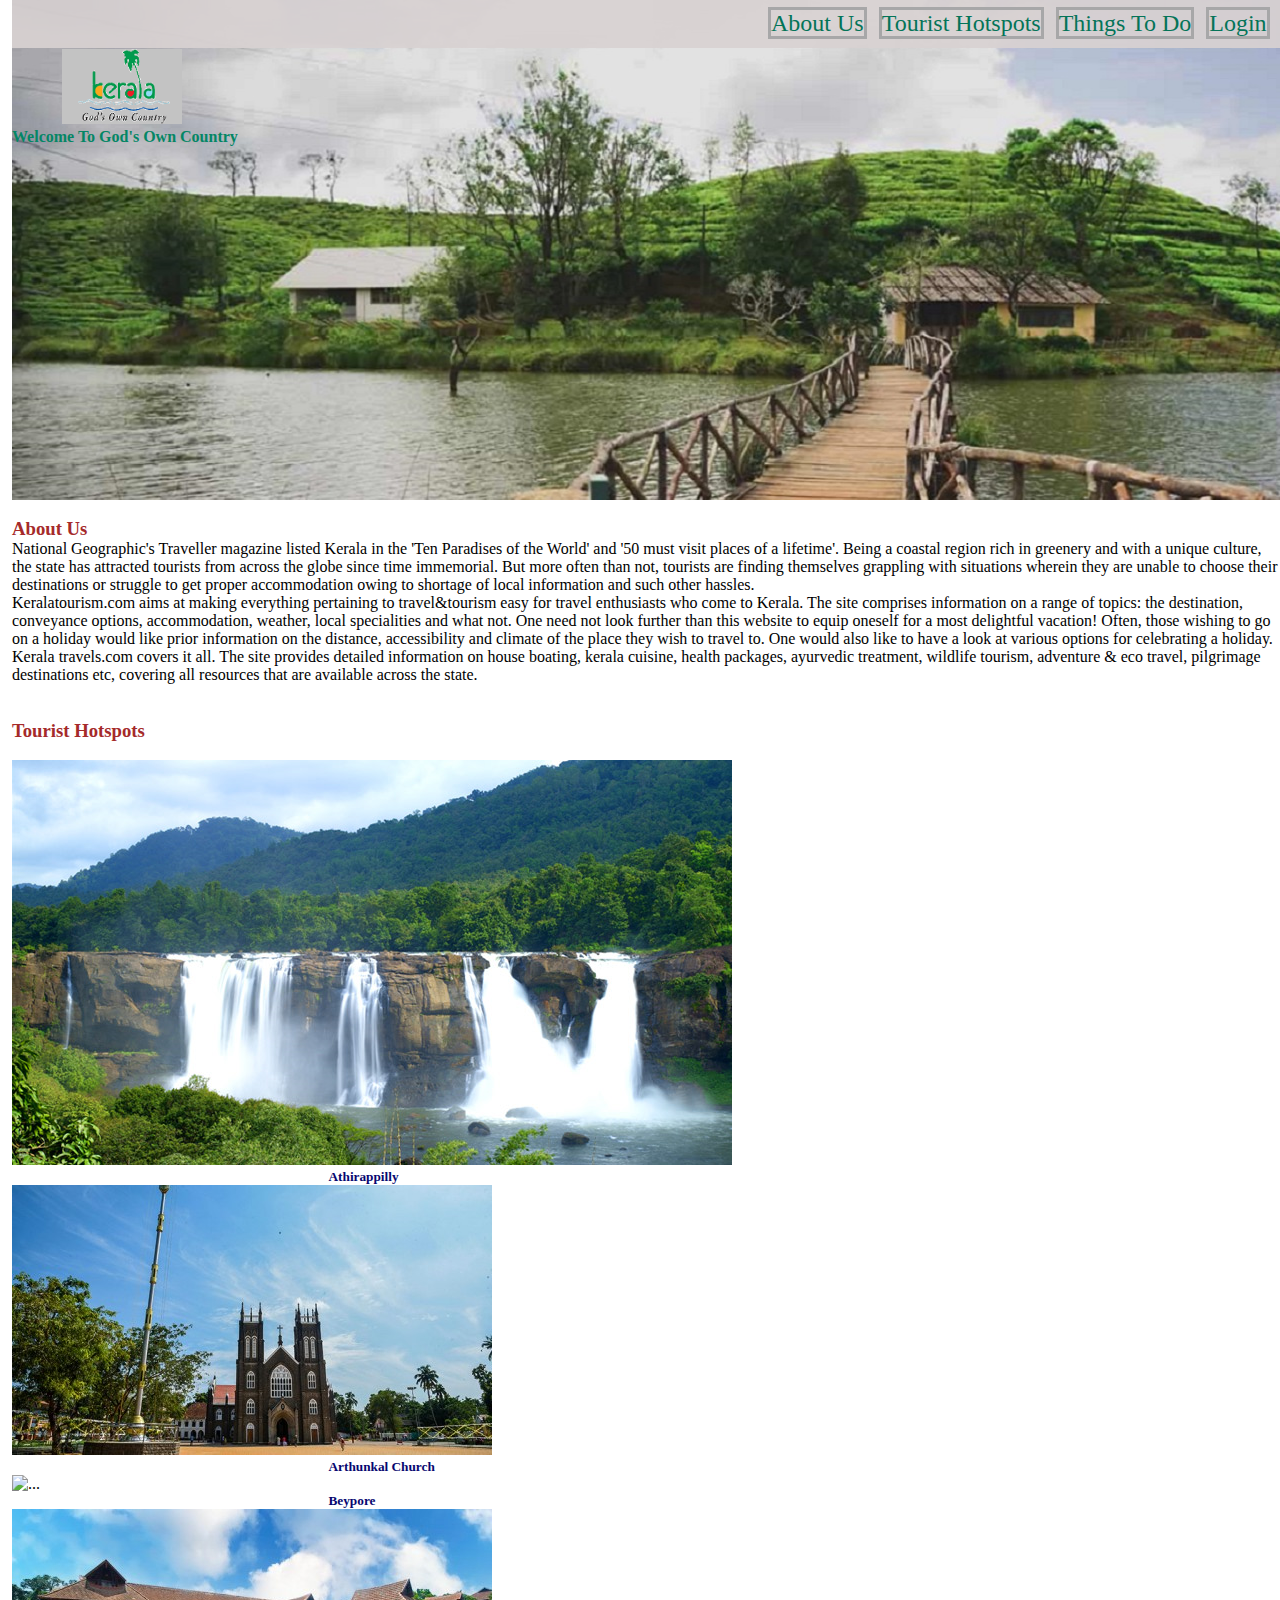
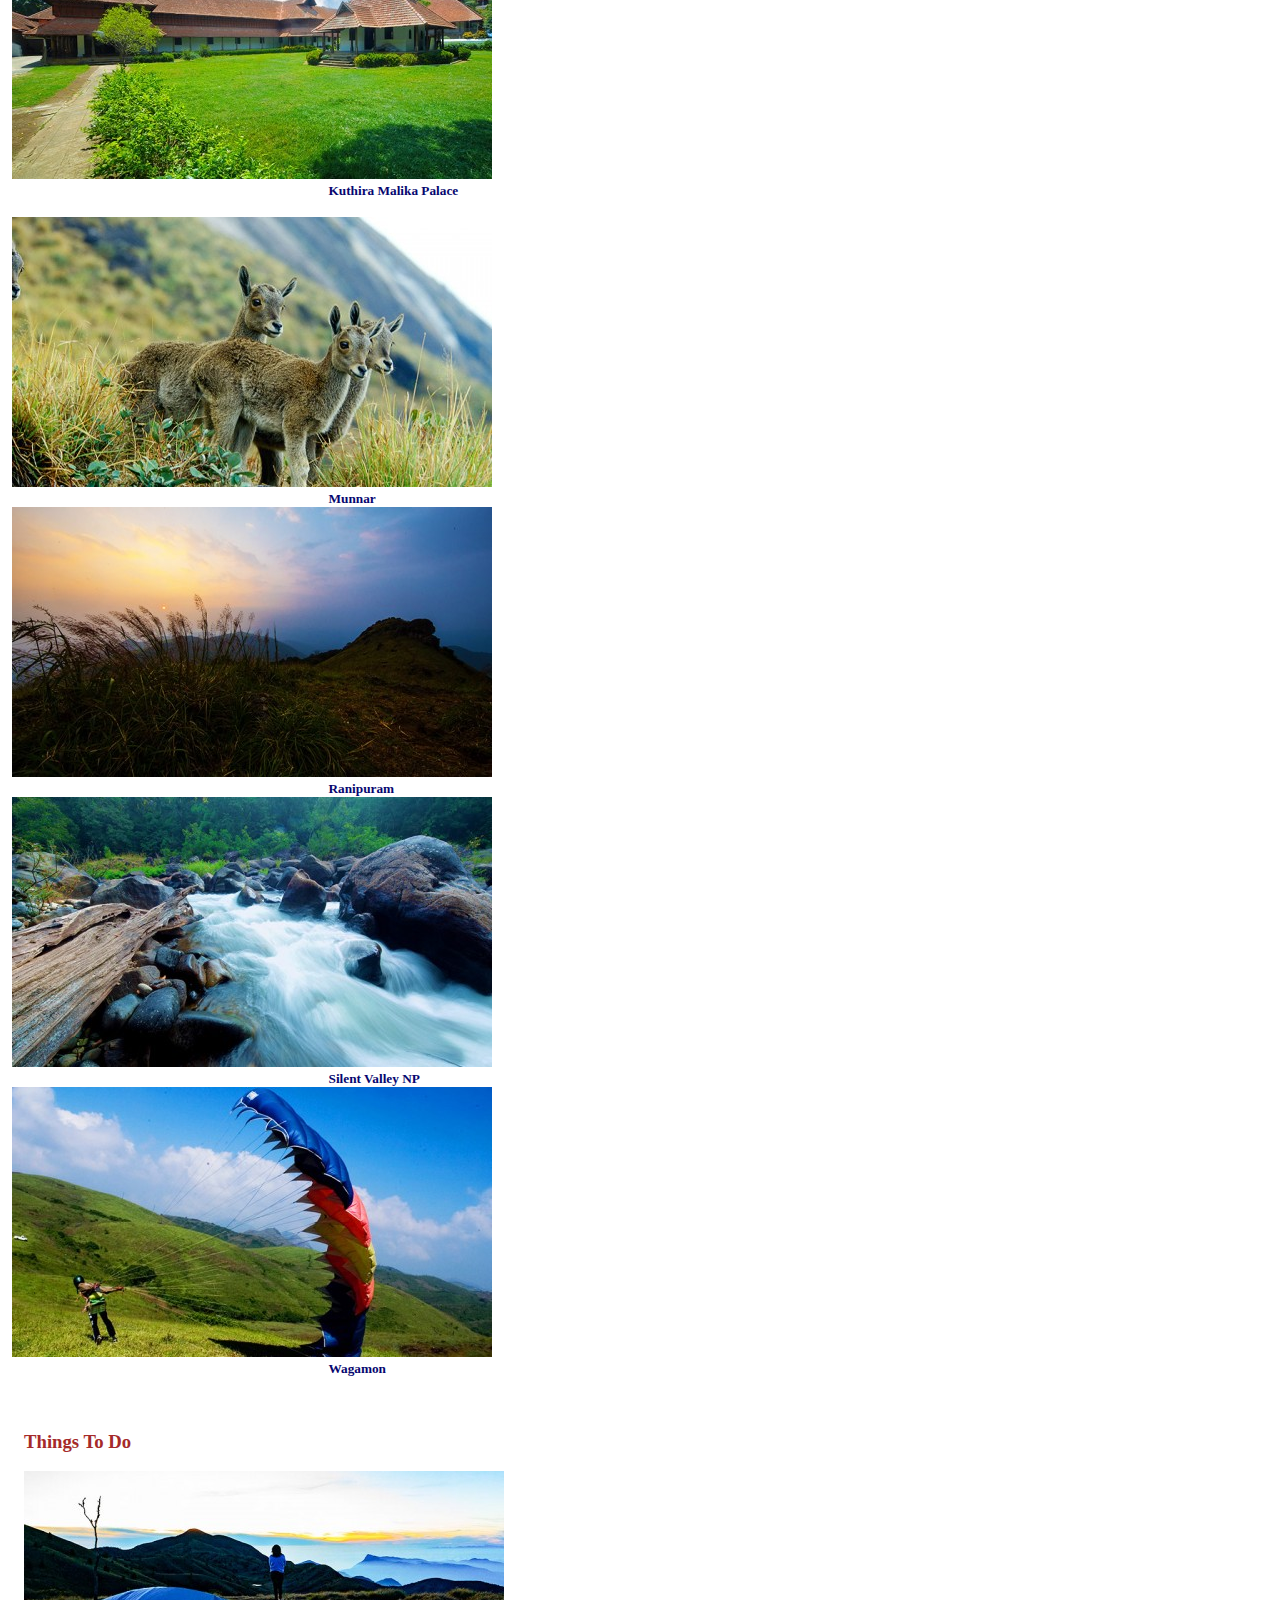
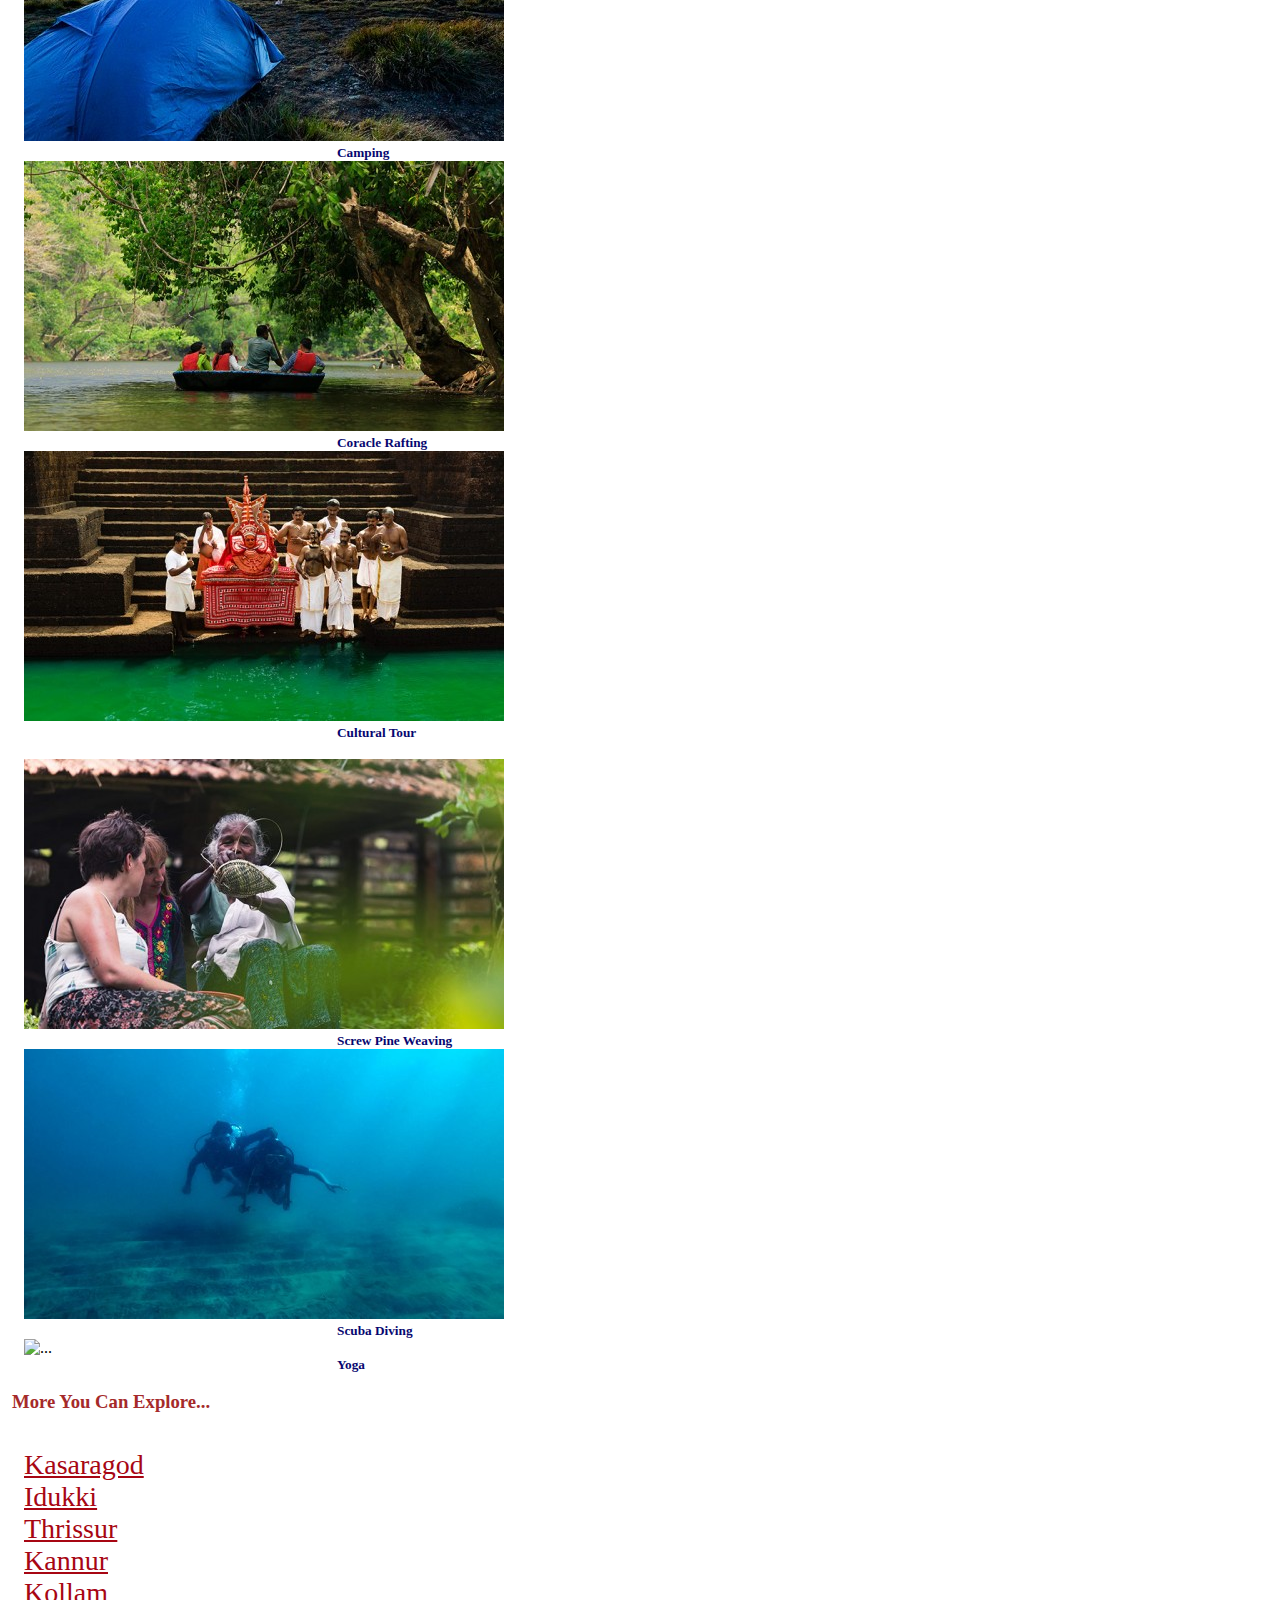
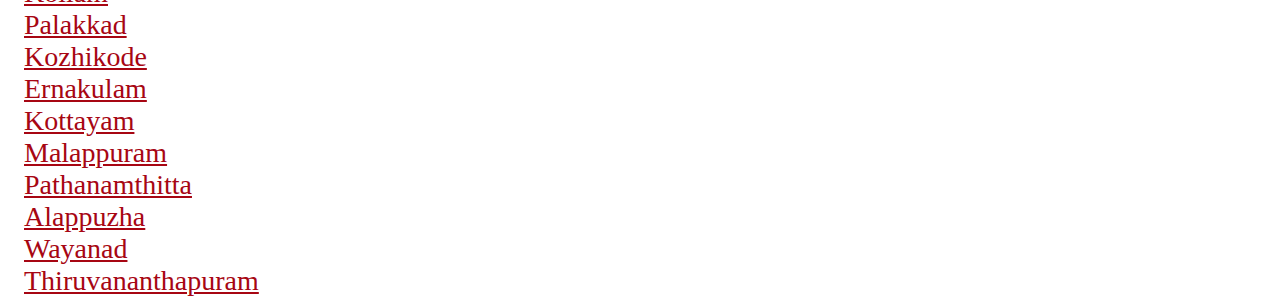
==== commit 948354ca: "changed" ====
--- a/index.html
+++ b/index.html
@@ -107,7 +107,7 @@
   <div class="col-md-3">
 
 
-    <img src="./images/arthunkal.png" class="img-fluid rounded-start" alt="...">
+    <img src="images/arthunkal.png" class="img-fluid rounded-start" alt="...">
 
     <h5 class="text">Arthunkal Church</h5>
   </div>
@@ -115,7 +115,7 @@
   <div class="col-md-3">
 
 
-    <img src="/images/Beypore.jpg" class="img-fluid rounded-start" alt="...">
+    <img src="images/beypore.png" class="img-fluid rounded-start" alt="...">
 
     <h5 class="text">Beypore</h5>
 
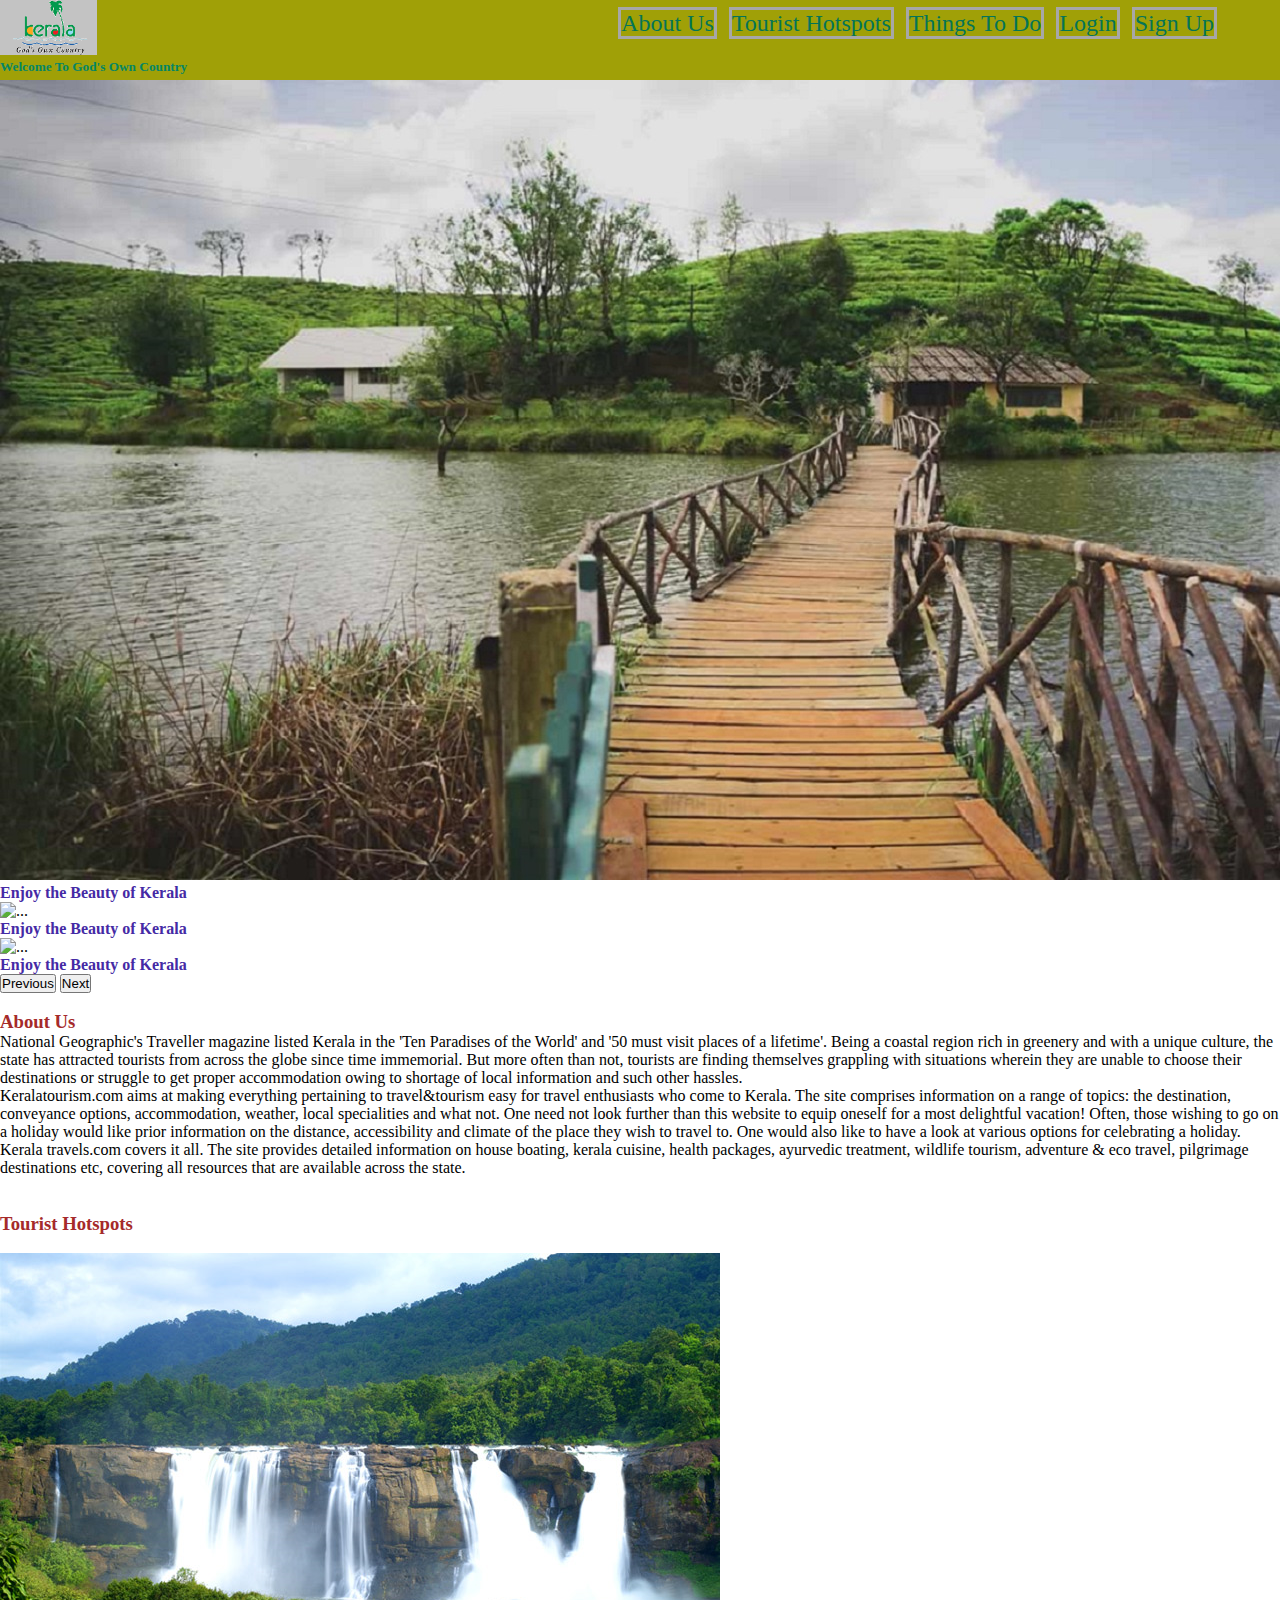
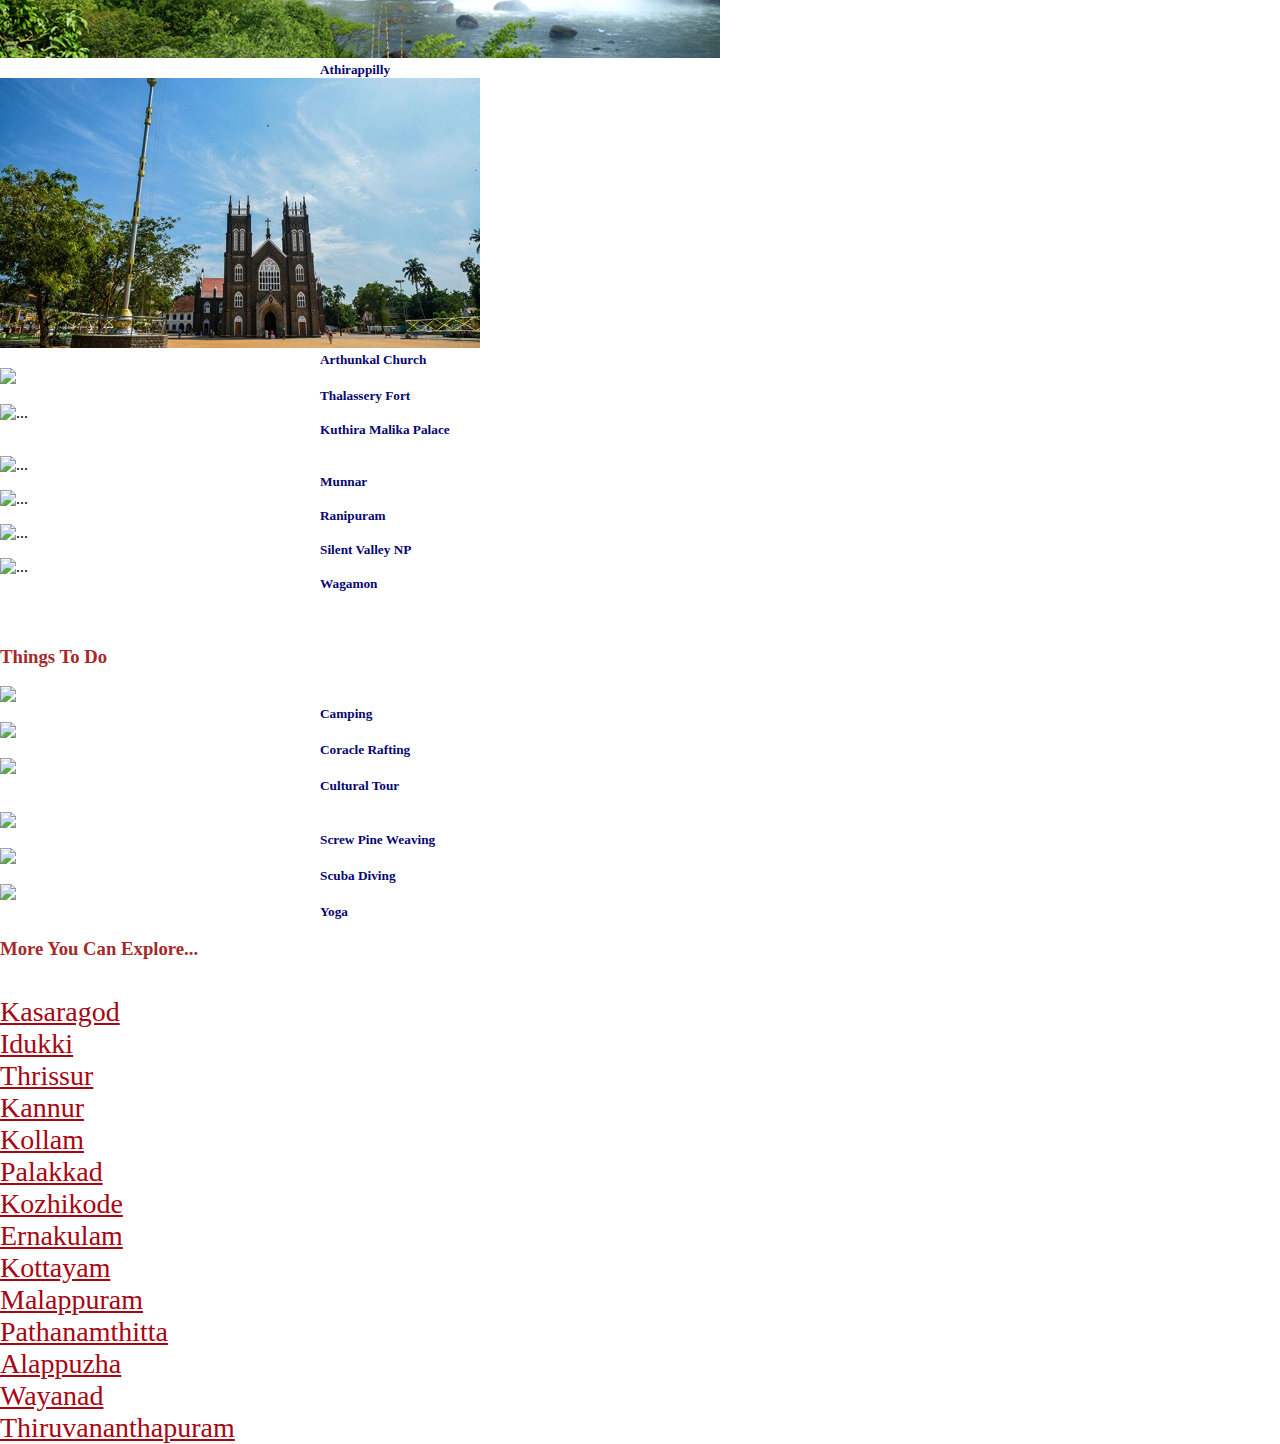
==== commit 7517dec6: "updated" ====
--- a/index.html
+++ b/index.html
@@ -6,6 +6,14 @@
     <meta name="viewport" content="width=device-width, initial-scale=1.0">
     <title> Kerala God's Own Country</title>
 
+    <script
+    src="https://cdn.jsdelivr.net/npm/bootstrap@5.0.2/dist/js/bootstrap.bundle.min.js
+    " integrity="sha384-
+     MrcW6ZMFYlzcLA8Nl+NtUVF0sA7MsXsP1UyJoMp4YLEuNSfAP+JcXn/tWtIaxVXM"
+      crossorigin="anonymous"></script>
+
+
+
     <link href="https://cdn.jsdelivr.net/npm/bootstrap@5.0.2/dist/css/bootstrap.min.css"
      rel="stylesheet" integrity="sha384-EVSTQN3/azprG1Anm3QDgpJLIm9Nao0Yz1ztcQTwFspd3yD65VohhpuuCOmLASjC" 
      crossorigin="anonymous">
@@ -17,10 +25,10 @@
     <!-- bg starts here -->
     <div class="container">
     
-      <div class="row home">
+      <!-- <div class="row home"> -->
     
         <header>
-          <img src="images/logo3.png" alt class="logo">
+        
     
           <div class="head-tag">
             <a href="#">About Us</a>
@@ -29,13 +37,49 @@
             <a href="login.html" target="_blank">Login</a>
             <a href="signup.html" target="_blank">Sign Up</a>
           </div>
-          <h4>
+          <img src="images/logo3.png" alt class="logo">
+          <h5>
             Welcome To God's Own Country
-          </h4>
+          </h5>
     
         </header>
-    
-      </div>
+
+        <div id="carouselExampleCaptions" class="carousel slide" data-bs-ride="carousel">
+         
+          <div class="carousel-inner">
+            <div class="carousel-item active">
+              <img src="images/home.jpg" class="d-block w-100" alt="...">
+              <div class="carousel-caption d-none d-md-block">
+                <h4>Enjoy the Beauty of Kerala</h4>
+                
+              </div>
+            </div>
+            <div class="carousel-item">
+              <img src="images/houseboat.png" class="d-block w-100" alt="...">
+              <div class="carousel-caption d-none d-md-block">
+                <h4>Enjoy the Beauty of Kerala</h4>
+               
+              </div>
+            </div>
+            <div class="carousel-item">
+              <img src="images/kathakali.jpeg" class="d-block w-100" alt="...">
+              <div class="carousel-caption d-none d-md-block">
+                <h4>Enjoy the Beauty of Kerala</h4>
+               
+              </div>
+            </div>
+          </div>
+          <button class="carousel-control-prev" type="button" data-bs-target="#carouselExampleCaptions" data-bs-slide="prev">
+            <span class="carousel-control-prev-icon" aria-hidden="true"></span>
+            <span class="visually-hidden">Previous</span>
+          </button>
+          <button class="carousel-control-next" type="button" data-bs-target="#carouselExampleCaptions" data-bs-slide="next">
+            <span class="carousel-control-next-icon" aria-hidden="true"></span>
+            <span class="visually-hidden">Next</span>
+          </button>
+        </div>
+    
+      <!-- </div> -->
     
     
       <!-- bg ends here -->
@@ -99,7 +143,7 @@
   <div class="col-md-3">
 
 
-    <img src="./images/athirappilly.png" class="img-fluid rounded-start" alt="...">
+    <img src="./images/athirappilly.png" class="img-fluid rounded-start" >
     <h5 class="text">Athirappilly</h5>
 
   </div>
@@ -107,7 +151,7 @@
   <div class="col-md-3">
 
 
-    <img src="images/arthunkal.png" class="img-fluid rounded-start" alt="...">
+    <img src="images/arthunkal.png" class="img-fluid rounded-start">
 
     <h5 class="text">Arthunkal Church</h5>
   </div>
@@ -115,16 +159,16 @@
   <div class="col-md-3">
 
 
-    <img src="images/beypore.png" class="img-fluid rounded-start" alt="...">
-
-    <h5 class="text">Beypore</h5>
-
-  </div>
-
-  <div class="col-md-3">
-
-
-    <img src="/images/Kuthira Malika Palace.jpg" class="img-fluid rounded-start" alt="...">
+    <img src="images/knr/thalassery_fort.png" class="img-fluid rounded-start" >
+
+    <h5 class="text">Thalassery Fort</h5>
+
+  </div>
+
+  <div class="col-md-3">
+
+
+    <img src="images/kuthira_malika.png" class="img-fluid rounded-start" alt="...">
 
     <h5 class="text">Kuthira Malika Palace</h5>
   </div>
@@ -141,7 +185,7 @@
   <div class="col-md-3">
 
 
-    <img src="/images/Munnar.jpg" class="img-fluid rounded-start" alt="...">
+    <img src="images/munnar.png" class="img-fluid rounded-start" alt="...">
     <h5 class="text">Munnar</h5>
 
   </div>
@@ -149,21 +193,21 @@
   <div class="col-md-3">
 
 
-    <img src="/images/Ranipuram.jpg" class="img-fluid rounded-start" alt="...">
+    <img src="./images/ranipuram.png" class="img-fluid rounded-start" alt="...">
 
     <h5 class="text">Ranipuram</h5>
   </div>
 
   <div class="col-md-3">
 
-    <img src="/images/Silent Valley National Park.jpg" class="img-fluid rounded-start" alt="...">
+    <img src="images/silent_valley.png" class="img-fluid rounded-start" alt="...">
     <h5 class="text">Silent Valley NP</h5>
 
   </div>
 
   <div class="col-md-3">
 
-    <img src="/images/Wagamon.jpg" class="img-fluid rounded-start" alt="...">
+    <img src="images/wagamon.png" class="img-fluid rounded-start" alt="...">
     <h5 class="text">Wagamon</h5>
 
   </div>
@@ -192,21 +236,21 @@
   <div class="row">
     <div class="col-md-3 offset-md-2">
 
-      <img src="/images/Camping.jpg" class="img-fluid rounded-start" alt="...">
+      <img src="images/camping.png" class="img-fluid rounded-start" >
       <h5 class="text">Camping</h5>
 
     </div>
 
     <div class="col-md-3">
 
-      <img src="/images/Coracle Rafting.jpg" class="img-fluid rounded-start" alt="...">
+      <img src="images/coracle_rafting.png" class="img-fluid rounded-start" >
       <h5 class="text">Coracle Rafting</h5>
 
     </div>
 
     <div class="col-md-3">
 
-      <img src="/images/Cultural Tour.jpg" class="img-fluid rounded-start" alt="...">
+      <img src="images/cultural_tour.png" class="img-fluid rounded-start">
 
       <h5 class="text">Cultural Tour</h5>
 
@@ -222,7 +266,7 @@
 
     <div class="col-md-3 offset-md-2">
 
-      <img src="/images/Screw Pine Weaving.jpg" class="img-fluid rounded-start" alt="...">
+      <img src="images/screw_pine.png" class="img-fluid rounded-start">
 
       <h5 class="text">Screw Pine Weaving</h5>
 
@@ -230,7 +274,7 @@
 
     <div class="col-md-3">
 
-      <img src="/images/Scuba Diving.jpg" class="img-fluid rounded-start" alt="...">
+      <img src="images/scuba_diving.png" class="img-fluid rounded-start">
 
       <h5 class="text">Scuba Diving</h5>
 
@@ -238,7 +282,7 @@
 
     <div class="col-md-3">
 
-      <img src="/images/Yoga.jpg" class="img-fluid rounded-start" alt="...">
+      <img src="images/yoga.png" class="img-fluid rounded-start">
       <h5 class="text">Yoga</h5>
 
     </div>
--- a/css/style.css
+++ b/css/style.css
@@ -3,30 +3,31 @@
     margin:0;
 }
 
-
+/* @media screen{
 .home{
     background-image : url('../images/home.jpg');
-       height: 500px;
+       height: 4800px;
            width:112%;             
-         /* margin-left:10px;
-         margin-right:10px;  */
-}
+         /* margin-left:10px;*/
+         /* margin-right:0;  
+         */ */
 
 .container{
-    margin-left:12px;
-    margin-right:2px; 
+    /* margin-left:12px;
+    margin-right:2px;  */
 }
 
 .logo{
-     margin-top: 49px;
+     /* margin-top: 49px;
      margin-left: 50px;
-    width: 120px;
-    height :75px;
+    width: 120px;*/
+    height :55px; 
 }
 
 header{
-    background-color:rgba(216, 209, 209, 0.918);
-    height:3em;
+    background-color:rgb(160, 160, 7);
+    /* rgba(216, 209, 209, 0.918) */
+    height:5em;
 }
 
 .head-tag{
@@ -78,11 +79,15 @@
 }
 
 h4{
+    color:rgb(69, 42, 165);
+}
+
+h5{
     color: rgb(4, 134, 101);
 }
 
 .kerala{
-    background-image : url('../images/kerala.jpg');
+    background-image : url('../images/kerala.png');
          height: 300px;
            width:80%;                
          /* margin-left:10px;
